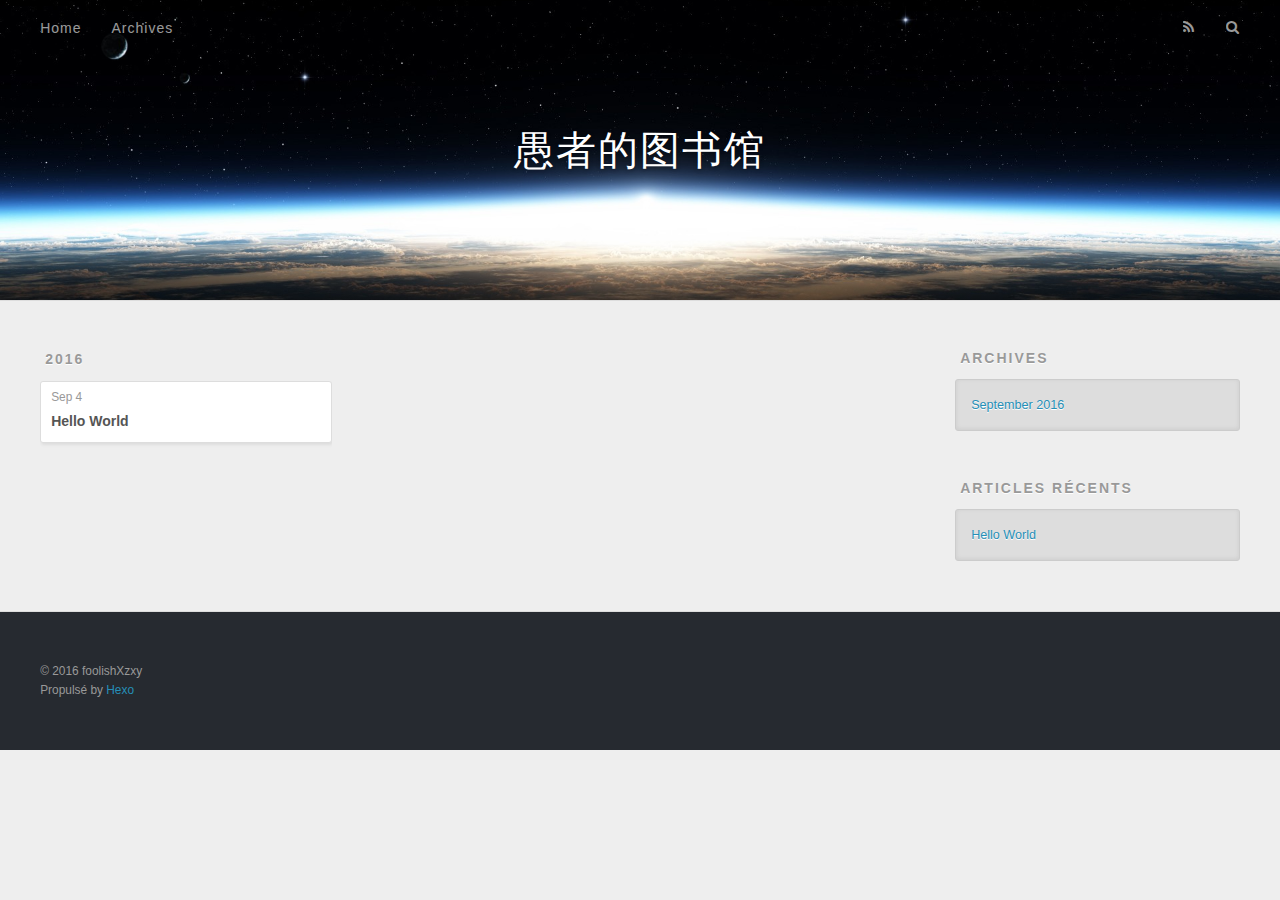
==== archives/index.html @ aaadcf0c "站点更新:2016-09-04 10/57/06" ====
<!DOCTYPE html>
<html>
<head>
  <meta charset="utf-8">
  
  <title>Archives | 愚者的图书馆</title>
  <meta name="viewport" content="width=device-width, initial-scale=1, maximum-scale=1">
  <meta property="og:type" content="website">
<meta property="og:title" content="愚者的图书馆">
<meta property="og:url" content="http://yoursite.com/archives/index.html">
<meta property="og:site_name" content="愚者的图书馆">
<meta name="twitter:card" content="summary">
<meta name="twitter:title" content="愚者的图书馆">
  
    <link rel="alternate" href="/atom.xml" title="愚者的图书馆" type="application/atom+xml">
  
  
    <link rel="icon" href="/favicon.png">
  
  
    <link href="//fonts.googleapis.com/css?family=Source+Code+Pro" rel="stylesheet" type="text/css">
  
  <link rel="stylesheet" href="/css/style.css">
  

</head>

<body>
  <div id="container">
    <div id="wrap">
      <header id="header">
  <div id="banner"></div>
  <div id="header-outer" class="outer">
    <div id="header-title" class="inner">
      <h1 id="logo-wrap">
        <a href="/" id="logo">愚者的图书馆</a>
      </h1>
      
    </div>
    <div id="header-inner" class="inner">
      <nav id="main-nav">
        <a id="main-nav-toggle" class="nav-icon"></a>
        
          <a class="main-nav-link" href="/">Home</a>
        
          <a class="main-nav-link" href="/archives">Archives</a>
        
      </nav>
      <nav id="sub-nav">
        
          <a id="nav-rss-link" class="nav-icon" href="/atom.xml" title="Flux RSS"></a>
        
        <a id="nav-search-btn" class="nav-icon" title="Rechercher"></a>
      </nav>
      <div id="search-form-wrap">
        <form action="//google.com/search" method="get" accept-charset="UTF-8" class="search-form"><input type="search" name="q" results="0" class="search-form-input" placeholder="Search"><button type="submit" class="search-form-submit">&#xF002;</button><input type="hidden" name="sitesearch" value="http://yoursite.com"></form>
      </div>
    </div>
  </div>
</header>
      <div class="outer">
        <section id="main">
  
  
    
    
      
      
      <section class="archives-wrap">
        <div class="archive-year-wrap">
          <a href="/archives/2016" class="archive-year">2016</a>
        </div>
        <div class="archives">
    
    <article class="archive-article archive-type-post">
  <div class="archive-article-inner">
    <header class="archive-article-header">
      <a href="/2016/09/04/hello-world/" class="archive-article-date">
  <time datetime="2016-09-04T02:25:10.338Z" itemprop="datePublished">Sep 4</time>
</a>
      
  
    <h1 itemprop="name">
      <a class="archive-article-title" href="/2016/09/04/hello-world/">Hello World</a>
    </h1>
  

    </header>
  </div>
</article>
  
  
    </div></section>
  

</section>
        
          <aside id="sidebar">
  
    

  
    

  
    
  
    
  <div class="widget-wrap">
    <h3 class="widget-title">Archives</h3>
    <div class="widget">
      <ul class="archive-list"><li class="archive-list-item"><a class="archive-list-link" href="/archives/2016/09/">September 2016</a></li></ul>
    </div>
  </div>


  
    
  <div class="widget-wrap">
    <h3 class="widget-title">Articles récents</h3>
    <div class="widget">
      <ul>
        
          <li>
            <a href="/2016/09/04/hello-world/">Hello World</a>
          </li>
        
      </ul>
    </div>
  </div>

  
</aside>
        
      </div>
      <footer id="footer">
  
  <div class="outer">
    <div id="footer-info" class="inner">
      &copy; 2016 foolishXzxy<br>
      Propulsé by <a href="http://hexo.io/" target="_blank">Hexo</a>
    </div>
  </div>
</footer>
    </div>
    <nav id="mobile-nav">
  
    <a href="/" class="mobile-nav-link">Home</a>
  
    <a href="/archives" class="mobile-nav-link">Archives</a>
  
</nav>
    

<script src="//ajax.googleapis.com/ajax/libs/jquery/2.0.3/jquery.min.js"></script>


  <link rel="stylesheet" href="/fancybox/jquery.fancybox.css">
  <script src="/fancybox/jquery.fancybox.pack.js"></script>


<script src="/js/script.js"></script>

  </div>
</body>
</html>
---- css/style.css ----
body {
  width: 100%;
}
body:before,
body:after {
  content: "";
  display: table;
}
body:after {
  clear: both;
}
html,
body,
div,
span,
applet,
object,
iframe,
h1,
h2,
h3,
h4,
h5,
h6,
p,
blockquote,
pre,
a,
abbr,
acronym,
address,
big,
cite,
code,
del,
dfn,
em,
img,
ins,
kbd,
q,
s,
samp,
small,
strike,
strong,
sub,
sup,
tt,
var,
dl,
dt,
dd,
ol,
ul,
li,
fieldset,
form,
label,
legend,
table,
caption,
tbody,
tfoot,
thead,
tr,
th,
td {
  margin: 0;
  padding: 0;
  border: 0;
  outline: 0;
  font-weight: inherit;
  font-style: inherit;
  font-family: inherit;
  font-size: 100%;
  vertical-align: baseline;
}
body {
  line-height: 1;
  color: #000;
  background: #fff;
}
ol,
ul {
  list-style: none;
}
table {
  border-collapse: separate;
  border-spacing: 0;
  vertical-align: middle;
}
caption,
th,
td {
  text-align: left;
  font-weight: normal;
  vertical-align: middle;
}
a img {
  border: none;
}
input,
button {
  margin: 0;
  padding: 0;
}
input::-moz-focus-inner,
button::-moz-focus-inner {
  border: 0;
  padding: 0;
}
@font-face {
  font-family: FontAwesome;
  font-style: normal;
  font-weight: normal;
  src: url("fonts/fontawesome-webfont.eot?v=#4.0.3");
  src: url("fonts/fontawesome-webfont.eot?#iefix&v=#4.0.3") format("embedded-opentype"), url("fonts/fontawesome-webfont.woff?v=#4.0.3") format("woff"), url("fonts/fontawesome-webfont.ttf?v=#4.0.3") format("truetype"), url("fonts/fontawesome-webfont.svg#fontawesomeregular?v=#4.0.3") format("svg");
}
html,
body,
#container {
  height: 100%;
}
body {
  background: #eee;
  font: 14px "Helvetica Neue", Helvetica, Arial, sans-serif;
  -webkit-text-size-adjust: 100%;
}
.outer {
  max-width: 1220px;
  margin: 0 auto;
  padding: 0 20px;
}
.outer:before,
.outer:after {
  content: "";
  display: table;
}
.outer:after {
  clear: both;
}
.inner {
  display: inline;
  float: left;
  width: 98.33333333333333%;
  margin: 0 0.833333333333333%;
}
.left,
.alignleft {
  float: left;
}
.right,
.alignright {
  float: right;
}
.clear {
  clear: both;
}
#container {
  position: relative;
}
.mobile-nav-on {
  overflow: hidden;
}
#wrap {
  height: 100%;
  width: 100%;
  position: absolute;
  top: 0;
  left: 0;
  -webkit-transition: 0.2s ease-out;
  -moz-transition: 0.2s ease-out;
  -ms-transition: 0.2s ease-out;
  transition: 0.2s ease-out;
  z-index: 1;
  background: #eee;
}
.mobile-nav-on #wrap {
  left: 280px;
}
@media screen and (min-width: 768px) {
  #main {
    display: inline;
    float: left;
    width: 73.33333333333333%;
    margin: 0 0.833333333333333%;
  }
}
.article-date,
.article-category-link,
.archive-year,
.widget-title {
  text-decoration: none;
  text-transform: uppercase;
  letter-spacing: 2px;
  color: #999;
  margin-bottom: 1em;
  margin-left: 5px;
  line-height: 1em;
  text-shadow: 0 1px #fff;
  font-weight: bold;
}
.article-inner,
.archive-article-inner {
  background: #fff;
  -webkit-box-shadow: 1px 2px 3px #ddd;
  box-shadow: 1px 2px 3px #ddd;
  border: 1px solid #ddd;
  border-radius: 3px;
}
.article-entry h1,
.widget h1 {
  font-size: 2em;
}
.article-entry h2,
.widget h2 {
  font-size: 1.5em;
}
.article-entry h3,
.widget h3 {
  font-size: 1.3em;
}
.article-entry h4,
.widget h4 {
  font-size: 1.2em;
}
.article-entry h5,
.widget h5 {
  font-size: 1em;
}
.article-entry h6,
.widget h6 {
  font-size: 1em;
  color: #999;
}
.article-entry hr,
.widget hr {
  border: 1px dashed #ddd;
}
.article-entry strong,
.widget strong {
  font-weight: bold;
}
.article-entry em,
.widget em,
.article-entry cite,
.widget cite {
  font-style: italic;
}
.article-entry sup,
.widget sup,
.article-entry sub,
.widget sub {
  font-size: 0.75em;
  line-height: 0;
  position: relative;
  vertical-align: baseline;
}
.article-entry sup,
.widget sup {
  top: -0.5em;
}
.article-entry sub,
.widget sub {
  bottom: -0.2em;
}
.article-entry small,
.widget small {
  font-size: 0.85em;
}
.article-entry acronym,
.widget acronym,
.article-entry abbr,
.widget abbr {
  border-bottom: 1px dotted;
}
.article-entry ul,
.widget ul,
.article-entry ol,
.widget ol,
.article-entry dl,
.widget dl {
  margin: 0 20px;
  line-height: 1.6em;
}
.article-entry ul ul,
.widget ul ul,
.article-entry ol ul,
.widget ol ul,
.article-entry ul ol,
.widget ul ol,
.article-entry ol ol,
.widget ol ol {
  margin-top: 0;
  margin-bottom: 0;
}
.article-entry ul,
.widget ul {
  list-style: disc;
}
.article-entry ol,
.widget ol {
  list-style: decimal;
}
.article-entry dt,
.widget dt {
  font-weight: bold;
}
#header {
  height: 300px;
  position: relative;
  border-bottom: 1px solid #ddd;
}
#header:before,
#header:after {
  content: "";
  position: absolute;
  left: 0;
  right: 0;
  height: 40px;
}
#header:before {
  top: 0;
  background: -webkit-linear-gradient(rgba(0,0,0,0.2), transparent);
  background: -moz-linear-gradient(rgba(0,0,0,0.2), transparent);
  background: -ms-linear-gradient(rgba(0,0,0,0.2), transparent);
  background: linear-gradient(rgba(0,0,0,0.2), transparent);
}
#header:after {
  bottom: 0;
  background: -webkit-linear-gradient(transparent, rgba(0,0,0,0.2));
  background: -moz-linear-gradient(transparent, rgba(0,0,0,0.2));
  background: -ms-linear-gradient(transparent, rgba(0,0,0,0.2));
  background: linear-gradient(transparent, rgba(0,0,0,0.2));
}
#header-outer {
  height: 100%;
  position: relative;
}
#header-inner {
  position: relative;
  overflow: hidden;
}
#banner {
  position: absolute;
  top: 0;
  left: 0;
  width: 100%;
  height: 100%;
  background: url("images/banner.jpg") center #000;
  -webkit-background-size: cover;
  -moz-background-size: cover;
  background-size: cover;
  z-index: -1;
}
#header-title {
  text-align: center;
  height: 40px;
  position: absolute;
  top: 50%;
  left: 0;
  margin-top: -20px;
}
#logo,
#subtitle {
  text-decoration: none;
  color: #fff;
  font-weight: 300;
  text-shadow: 0 1px 4px rgba(0,0,0,0.3);
}
#logo {
  font-size: 40px;
  line-height: 40px;
  letter-spacing: 2px;
}
#subtitle {
  font-size: 16px;
  line-height: 16px;
  letter-spacing: 1px;
}
#subtitle-wrap {
  margin-top: 16px;
}
#main-nav {
  float: left;
  margin-left: -15px;
}
.nav-icon,
.main-nav-link {
  float: left;
  color: #fff;
  opacity: 0.6;
  text-decoration: none;
  text-shadow: 0 1px rgba(0,0,0,0.2);
  -webkit-transition: opacity 0.2s;
  -moz-transition: opacity 0.2s;
  -ms-transition: opacity 0.2s;
  transition: opacity 0.2s;
  display: block;
  padding: 20px 15px;
}
.nav-icon:hover,
.main-nav-link:hover {
  opacity: 1;
}
.nav-icon {
  font-family: FontAwesome;
  text-align: center;
  font-size: 14px;
  width: 14px;
  height: 14px;
  padding: 20px 15px;
  position: relative;
  cursor: pointer;
}
.main-nav-link {
  font-weight: 300;
  letter-spacing: 1px;
}
@media screen and (max-width: 479px) {
  .main-nav-link {
    display: none;
  }
}
#main-nav-toggle {
  display: none;
}
#main-nav-toggle:before {
  content: "\f0c9";
}
@media screen and (max-width: 479px) {
  #main-nav-toggle {
    display: block;
  }
}
#sub-nav {
  float: right;
  margin-right: -15px;
}
#nav-rss-link:before {
  content: "\f09e";
}
#nav-search-btn:before {
  content: "\f002";
}
#search-form-wrap {
  position: absolute;
  top: 15px;
  width: 150px;
  height: 30px;
  right: -150px;
  opacity: 0;
  -webkit-transition: 0.2s ease-out;
  -moz-transition: 0.2s ease-out;
  -ms-transition: 0.2s ease-out;
  transition: 0.2s ease-out;
}
#search-form-wrap.on {
  opacity: 1;
  right: 0;
}
@media screen and (max-width: 479px) {
  #search-form-wrap {
    width: 100%;
    right: -100%;
  }
}
.search-form {
  position: absolute;
  top: 0;
  left: 0;
  right: 0;
  background: #fff;
  padding: 5px 15px;
  border-radius: 15px;
  -webkit-box-shadow: 0 0 10px rgba(0,0,0,0.3);
  box-shadow: 0 0 10px rgba(0,0,0,0.3);
}
.search-form-input {
  border: none;
  background: none;
  color: #555;
  width: 100%;
  font: 13px "Helvetica Neue", Helvetica, Arial, sans-serif;
  outline: none;
}
.search-form-input::-webkit-search-results-decoration,
.search-form-input::-webkit-search-cancel-button {
  -webkit-appearance: none;
}
.search-form-submit {
  position: absolute;
  top: 50%;
  right: 10px;
  margin-top: -7px;
  font: 13px FontAwesome;
  border: none;
  background: none;
  color: #bbb;
  cursor: pointer;
}
.search-form-submit:hover,
.search-form-submit:focus {
  color: #777;
}
.article {
  margin: 50px 0;
}
.article-inner {
  overflow: hidden;
}
.article-meta:before,
.article-meta:after {
  content: "";
  display: table;
}
.article-meta:after {
  clear: both;
}
.article-date {
  float: left;
}
.article-category {
  float: left;
  line-height: 1em;
  color: #ccc;
  text-shadow: 0 1px #fff;
  margin-left: 8px;
}
.article-category:before {
  content: "\2022";
}
.article-category-link {
  margin: 0 12px 1em;
}
.article-header {
  padding: 20px 20px 0;
}
.article-title {
  text-decoration: none;
  font-size: 2em;
  font-weight: bold;
  color: #555;
  line-height: 1.1em;
  -webkit-transition: color 0.2s;
  -moz-transition: color 0.2s;
  -ms-transition: color 0.2s;
  transition: color 0.2s;
}
a.article-title:hover {
  color: #258fb8;
}
.article-entry {
  color: #555;
  padding: 0 20px;
}
.article-entry:before,
.article-entry:after {
  content: "";
  display: table;
}
.article-entry:after {
  clear: both;
}
.article-entry p,
.article-entry table {
  line-height: 1.6em;
  margin: 1.6em 0;
}
.article-entry h1,
.article-entry h2,
.article-entry h3,
.article-entry h4,
.article-entry h5,
.article-entry h6 {
  font-weight: bold;
}
.article-entry h1,
.article-entry h2,
.article-entry h3,
.article-entry h4,
.article-entry h5,
.article-entry h6 {
  line-height: 1.1em;
  margin: 1.1em 0;
}
.article-entry a {
  color: #258fb8;
  text-decoration: none;
}
.article-entry a:hover {
  text-decoration: underline;
}
.article-entry ul,
.article-entry ol,
.article-entry dl {
  margin-top: 1.6em;
  margin-bottom: 1.6em;
}
.article-entry img,
.article-entry video {
  max-width: 100%;
  height: auto;
  display: block;
  margin: auto;
}
.article-entry iframe {
  border: none;
}
.article-entry table {
  width: 100%;
  border-collapse: collapse;
  border-spacing: 0;
}
.article-entry th {
  font-weight: bold;
  border-bottom: 3px solid #ddd;
  padding-bottom: 0.5em;
}
.article-entry td {
  border-bottom: 1px solid #ddd;
  padding: 10px 0;
}
.article-entry blockquote {
  font-family: Georgia, "Times New Roman", serif;
  font-size: 1.4em;
  margin: 1.6em 20px;
  text-align: center;
}
.article-entry blockquote footer {
  font-size: 14px;
  margin: 1.6em 0;
  font-family: "Helvetica Neue", Helvetica, Arial, sans-serif;
}
.article-entry blockquote footer cite:before {
  content: "—";
  padding: 0 0.5em;
}
.article-entry .pullquote {
  text-align: left;
  width: 45%;
  margin: 0;
}
.article-entry .pullquote.left {
  margin-left: 0.5em;
  margin-right: 1em;
}
.article-entry .pullquote.right {
  margin-right: 0.5em;
  margin-left: 1em;
}
.article-entry .caption {
  color: #999;
  display: block;
  font-size: 0.9em;
  margin-top: 0.5em;
  position: relative;
  text-align: center;
}
.article-entry .video-container {
  position: relative;
  padding-top: 56.25%;
  height: 0;
  overflow: hidden;
}
.article-entry .video-container iframe,
.article-entry .video-container object,
.article-entry .video-container embed {
  position: absolute;
  top: 0;
  left: 0;
  width: 100%;
  height: 100%;
  margin-top: 0;
}
.article-more-link a {
  display: inline-block;
  line-height: 1em;
  padding: 6px 15px;
  border-radius: 15px;
  background: #eee;
  color: #999;
  text-shadow: 0 1px #fff;
  text-decoration: none;
}
.article-more-link a:hover {
  background: #258fb8;
  color: #fff;
  text-decoration: none;
  text-shadow: 0 1px #1e7293;
}
.article-footer {
  font-size: 0.85em;
  line-height: 1.6em;
  border-top: 1px solid #ddd;
  padding-top: 1.6em;
  margin: 0 20px 20px;
}
.article-footer:before,
.article-footer:after {
  content: "";
  display: table;
}
.article-footer:after {
  clear: both;
}
.article-footer a {
  color: #999;
  text-decoration: none;
}
.article-footer a:hover {
  color: #555;
}
.article-tag-list-item {
  float: left;
  margin-right: 10px;
}
.article-tag-list-link:before {
  content: "#";
}
.article-comment-link {
  float: right;
}
.article-comment-link:before {
  content: "\f075";
  font-family: FontAwesome;
  padding-right: 8px;
}
.article-share-link {
  cursor: pointer;
  float: right;
  margin-left: 20px;
}
.article-share-link:before {
  content: "\f064";
  font-family: FontAwesome;
  padding-right: 6px;
}
#article-nav {
  position: relative;
}
#article-nav:before,
#article-nav:after {
  content: "";
  display: table;
}
#article-nav:after {
  clear: both;
}
@media screen and (min-width: 768px) {
  #article-nav {
    margin: 50px 0;
  }
  #article-nav:before {
    width: 8px;
    height: 8px;
    position: absolute;
    top: 50%;
    left: 50%;
    margin-top: -4px;
    margin-left: -4px;
    content: "";
    border-radius: 50%;
    background: #ddd;
    -webkit-box-shadow: 0 1px 2px #fff;
    box-shadow: 0 1px 2px #fff;
  }
}
.article-nav-link-wrap {
  text-decoration: none;
  text-shadow: 0 1px #fff;
  color: #999;
  -webkit-box-sizing: border-box;
  -moz-box-sizing: border-box;
  box-sizing: border-box;
  margin-top: 50px;
  text-align: center;
  display: block;
}
.article-nav-link-wrap:hover {
  color: #555;
}
@media screen and (min-width: 768px) {
  .article-nav-link-wrap {
    width: 50%;
    margin-top: 0;
  }
}
@media screen and (min-width: 768px) {
  #article-nav-newer {
    float: left;
    text-align: right;
    padding-right: 20px;
  }
}
@media screen and (min-width: 768px) {
  #article-nav-older {
    float: right;
    text-align: left;
    padding-left: 20px;
  }
}
.article-nav-caption {
  text-transform: uppercase;
  letter-spacing: 2px;
  color: #ddd;
  line-height: 1em;
  font-weight: bold;
}
#article-nav-newer .article-nav-caption {
  margin-right: -2px;
}
.article-nav-title {
  font-size: 0.85em;
  line-height: 1.6em;
  margin-top: 0.5em;
}
.article-share-box {
  position: absolute;
  display: none;
  background: #fff;
  -webkit-box-shadow: 1px 2px 10px rgba(0,0,0,0.2);
  box-shadow: 1px 2px 10px rgba(0,0,0,0.2);
  border-radius: 3px;
  margin-left: -145px;
  overflow: hidden;
  z-index: 1;
}
.article-share-box.on {
  display: block;
}
.article-share-input {
  width: 100%;
  background: none;
  -webkit-box-sizing: border-box;
  -moz-box-sizing: border-box;
  box-sizing: border-box;
  font: 14px "Helvetica Neue", Helvetica, Arial, sans-serif;
  padding: 0 15px;
  color: #555;
  outline: none;
  border: 1px solid #ddd;
  border-radius: 3px 3px 0 0;
  height: 36px;
  line-height: 36px;
}
.article-share-links {
  background: #eee;
}
.article-share-links:before,
.article-share-links:after {
  content: "";
  display: table;
}
.article-share-links:after {
  clear: both;
}
.article-share-twitter,
.article-share-facebook,
.article-share-pinterest,
.article-share-google {
  width: 50px;
  height: 36px;
  display: block;
  float: left;
  position: relative;
  color: #999;
  text-shadow: 0 1px #fff;
}
.article-share-twitter:before,
.article-share-facebook:before,
.article-share-pinterest:before,
.article-share-google:before {
  font-size: 20px;
  font-family: FontAwesome;
  width: 20px;
  height: 20px;
  position: absolute;
  top: 50%;
  left: 50%;
  margin-top: -10px;
  margin-left: -10px;
  text-align: center;
}
.article-share-twitter:hover,
.article-share-facebook:hover,
.article-share-pinterest:hover,
.article-share-google:hover {
  color: #fff;
}
.article-share-twitter:before {
  content: "\f099";
}
.article-share-twitter:hover {
  background: #00aced;
  text-shadow: 0 1px #008abe;
}
.article-share-facebook:before {
  content: "\f09a";
}
.article-share-facebook:hover {
  background: #3b5998;
  text-shadow: 0 1px #2f477a;
}
.article-share-pinterest:before {
  content: "\f0d2";
}
.article-share-pinterest:hover {
  background: #cb2027;
  text-shadow: 0 1px #a21a1f;
}
.article-share-google:before {
  content: "\f0d5";
}
.article-share-google:hover {
  background: #dd4b39;
  text-shadow: 0 1px #be3221;
}
.article-gallery {
  background: #000;
  position: relative;
}
.article-gallery-photos {
  position: relative;
  overflow: hidden;
}
.article-gallery-img {
  display: none;
  max-width: 100%;
}
.article-gallery-img:first-child {
  display: block;
}
.article-gallery-img.loaded {
  position: absolute;
  display: block;
}
.article-gallery-img img {
  display: block;
  max-width: 100%;
  margin: 0 auto;
}
#comments {
  background: #fff;
  -webkit-box-shadow: 1px 2px 3px #ddd;
  box-shadow: 1px 2px 3px #ddd;
  padding: 20px;
  border: 1px solid #ddd;
  border-radius: 3px;
  margin: 50px 0;
}
#comments a {
  color: #258fb8;
}
.archives-wrap {
  margin: 50px 0;
}
.archives:before,
.archives:after {
  content: "";
  display: table;
}
.archives:after {
  clear: both;
}
.archive-year-wrap {
  margin-bottom: 1em;
}
.archives {
  -webkit-column-gap: 10px;
  -moz-column-gap: 10px;
  column-gap: 10px;
}
@media screen and (min-width: 480px) and (max-width: 767px) {
  .archives {
    -webkit-column-count: 2;
    -moz-column-count: 2;
    column-count: 2;
  }
}
@media screen and (min-width: 768px) {
  .archives {
    -webkit-column-count: 3;
    -moz-column-count: 3;
    column-count: 3;
  }
}
.archive-article {
  -webkit-column-break-inside: avoid;
  page-break-inside: avoid;
  overflow: hidden;
  break-inside: avoid-column;
}
.archive-article-inner {
  padding: 10px;
  margin-bottom: 15px;
}
.archive-article-title {
  text-decoration: none;
  font-weight: bold;
  color: #555;
  -webkit-transition: color 0.2s;
  -moz-transition: color 0.2s;
  -ms-transition: color 0.2s;
  transition: color 0.2s;
  line-height: 1.6em;
}
.archive-article-title:hover {
  color: #258fb8;
}
.archive-article-footer {
  margin-top: 1em;
}
.archive-article-date {
  color: #999;
  text-decoration: none;
  font-size: 0.85em;
  line-height: 1em;
  margin-bottom: 0.5em;
  display: block;
}
#page-nav {
  margin: 50px auto;
  background: #fff;
  -webkit-box-shadow: 1px 2px 3px #ddd;
  box-shadow: 1px 2px 3px #ddd;
  border: 1px solid #ddd;
  border-radius: 3px;
  text-align: center;
  color: #999;
  overflow: hidden;
}
#page-nav:before,
#page-nav:after {
  content: "";
  display: table;
}
#page-nav:after {
  clear: both;
}
#page-nav a,
#page-nav span {
  padding: 10px 20px;
  line-height: 1;
  height: 2ex;
}
#page-nav a {
  color: #999;
  text-decoration: none;
}
#page-nav a:hover {
  background: #999;
  color: #fff;
}
#page-nav .prev {
  float: left;
}
#page-nav .next {
  float: right;
}
#page-nav .page-number {
  display: inline-block;
}
@media screen and (max-width: 479px) {
  #page-nav .page-number {
    display: none;
  }
}
#page-nav .current {
  color: #555;
  font-weight: bold;
}
#page-nav .space {
  color: #ddd;
}
#footer {
  background: #262a30;
  padding: 50px 0;
  border-top: 1px solid #ddd;
  color: #999;
}
#footer a {
  color: #258fb8;
  text-decoration: none;
}
#footer a:hover {
  text-decoration: underline;
}
#footer-info {
  line-height: 1.6em;
  font-size: 0.85em;
}
.article-entry pre,
.article-entry .highlight {
  background: #2d2d2d;
  margin: 0 -20px;
  padding: 15px 20px;
  border-style: solid;
  border-color: #ddd;
  border-width: 1px 0;
  overflow: auto;
  color: #ccc;
  line-height: 22.400000000000002px;
}
.article-entry .highlight .gutter pre,
.article-entry .gist .gist-file .gist-data .line-numbers {
  color: #666;
  font-size: 0.85em;
}
.article-entry pre,
.article-entry code {
  font-family: "Source Code Pro", Consolas, Monaco, Menlo, Consolas, monospace;
}
.article-entry code {
  background: #eee;
  text-shadow: 0 1px #fff;
  padding: 0 0.3em;
}
.article-entry pre code {
  background: none;
  text-shadow: none;
  padding: 0;
}
.article-entry .highlight pre {
  border: none;
  margin: 0;
  padding: 0;
}
.article-entry .highlight table {
  margin: 0;
  width: auto;
}
.article-entry .highlight td {
  border: none;
  padding: 0;
}
.article-entry .highlight figcaption {
  font-size: 0.85em;
  color: #999;
  line-height: 1em;
  margin-bottom: 1em;
}
.article-entry .highlight figcaption:before,
.article-entry .highlight figcaption:after {
  content: "";
  display: table;
}
.article-entry .highlight figcaption:after {
  clear: both;
}
.article-entry .highlight figcaption a {
  float: right;
}
.article-entry .highlight .gutter pre {
  text-align: right;
  padding-right: 20px;
}
.article-entry .highlight .line {
  height: 22.400000000000002px;
}
.article-entry .highlight .line.marked {
  background: #515151;
}
.article-entry .gist {
  margin: 0 -20px;
  border-style: solid;
  border-color: #ddd;
  border-width: 1px 0;
  background: #2d2d2d;
  padding: 15px 20px 15px 0;
}
.article-entry .gist .gist-file {
  border: none;
  font-family: "Source Code Pro", Consolas, Monaco, Menlo, Consolas, monospace;
  margin: 0;
}
.article-entry .gist .gist-file .gist-data {
  background: none;
  border: none;
}
.article-entry .gist .gist-file .gist-data .line-numbers {
  background: none;
  border: none;
  padding: 0 20px 0 0;
}
.article-entry .gist .gist-file .gist-data .line-data {
  padding: 0 !important;
}
.article-entry .gist .gist-file .highlight {
  margin: 0;
  padding: 0;
  border: none;
}
.article-entry .gist .gist-file .gist-meta {
  background: #2d2d2d;
  color: #999;
  font: 0.85em "Helvetica Neue", Helvetica, Arial, sans-serif;
  text-shadow: 0 0;
  padding: 0;
  margin-top: 1em;
  margin-left: 20px;
}
.article-entry .gist .gist-file .gist-meta a {
  color: #258fb8;
  font-weight: normal;
}
.article-entry .gist .gist-file .gist-meta a:hover {
  text-decoration: underline;
}
pre .comment,
pre .title {
  color: #999;
}
pre .variable,
pre .attribute,
pre .tag,
pre .regexp,
pre .ruby .constant,
pre .xml .tag .title,
pre .xml .pi,
pre .xml .doctype,
pre .html .doctype,
pre .css .id,
pre .css .class,
pre .css .pseudo {
  color: #f2777a;
}
pre .number,
pre .preprocessor,
pre .built_in,
pre .literal,
pre .params,
pre .constant {
  color: #f99157;
}
pre .class,
pre .ruby .class .title,
pre .css .rules .attribute {
  color: #9c9;
}
pre .string,
pre .value,
pre .inheritance,
pre .header,
pre .ruby .symbol,
pre .xml .cdata {
  color: #9c9;
}
pre .css .hexcolor {
  color: #6cc;
}
pre .function,
pre .python .decorator,
pre .python .title,
pre .ruby .function .title,
pre .ruby .title .keyword,
pre .perl .sub,
pre .javascript .title,
pre .coffeescript .title {
  color: #69c;
}
pre .keyword,
pre .javascript .function {
  color: #c9c;
}
@media screen and (max-width: 479px) {
  #mobile-nav {
    position: absolute;
    top: 0;
    left: 0;
    width: 280px;
    height: 100%;
    background: #191919;
    border-right: 1px solid #fff;
  }
}
@media screen and (max-width: 479px) {
  .mobile-nav-link {
    display: block;
    color: #999;
    text-decoration: none;
    padding: 15px 20px;
    font-weight: bold;
  }
  .mobile-nav-link:hover {
    color: #fff;
  }
}
@media screen and (min-width: 768px) {
  #sidebar {
    display: inline;
    float: left;
    width: 23.333333333333332%;
    margin: 0 0.833333333333333%;
  }
}
.widget-wrap {
  margin: 50px 0;
}
.widget {
  color: #777;
  text-shadow: 0 1px #fff;
  background: #ddd;
  -webkit-box-shadow: 0 -1px 4px #ccc inset;
  box-shadow: 0 -1px 4px #ccc inset;
  border: 1px solid #ccc;
  padding: 15px;
  border-radius: 3px;
}
.widget a {
  color: #258fb8;
  text-decoration: none;
}
.widget a:hover {
  text-decoration: underline;
}
.widget ul ul,
.widget ol ul,
.widget dl ul,
.widget ul ol,
.widget ol ol,
.widget dl ol,
.widget ul dl,
.widget ol dl,
.widget dl dl {
  margin-left: 15px;
  list-style: disc;
}
.widget {
  line-height: 1.6em;
  word-wrap: break-word;
  font-size: 0.9em;
}
.widget ul,
.widget ol {
  list-style: none;
  margin: 0;
}
.widget ul ul,
.widget ol ul,
.widget ul ol,
.widget ol ol {
  margin: 0 20px;
}
.widget ul ul,
.widget ol ul {
  list-style: disc;
}
.widget ul ol,
.widget ol ol {
  list-style: decimal;
}
.category-list-count,
.tag-list-count,
.archive-list-count {
  padding-left: 5px;
  color: #999;
  font-size: 0.85em;
}
.category-list-count:before,
.tag-list-count:before,
.archive-list-count:before {
  content: "(";
}
.category-list-count:after,
.tag-list-count:after,
.archive-list-count:after {
  content: ")";
}
.tagcloud a {
  margin-right: 5px;
  display: inline-block;
}
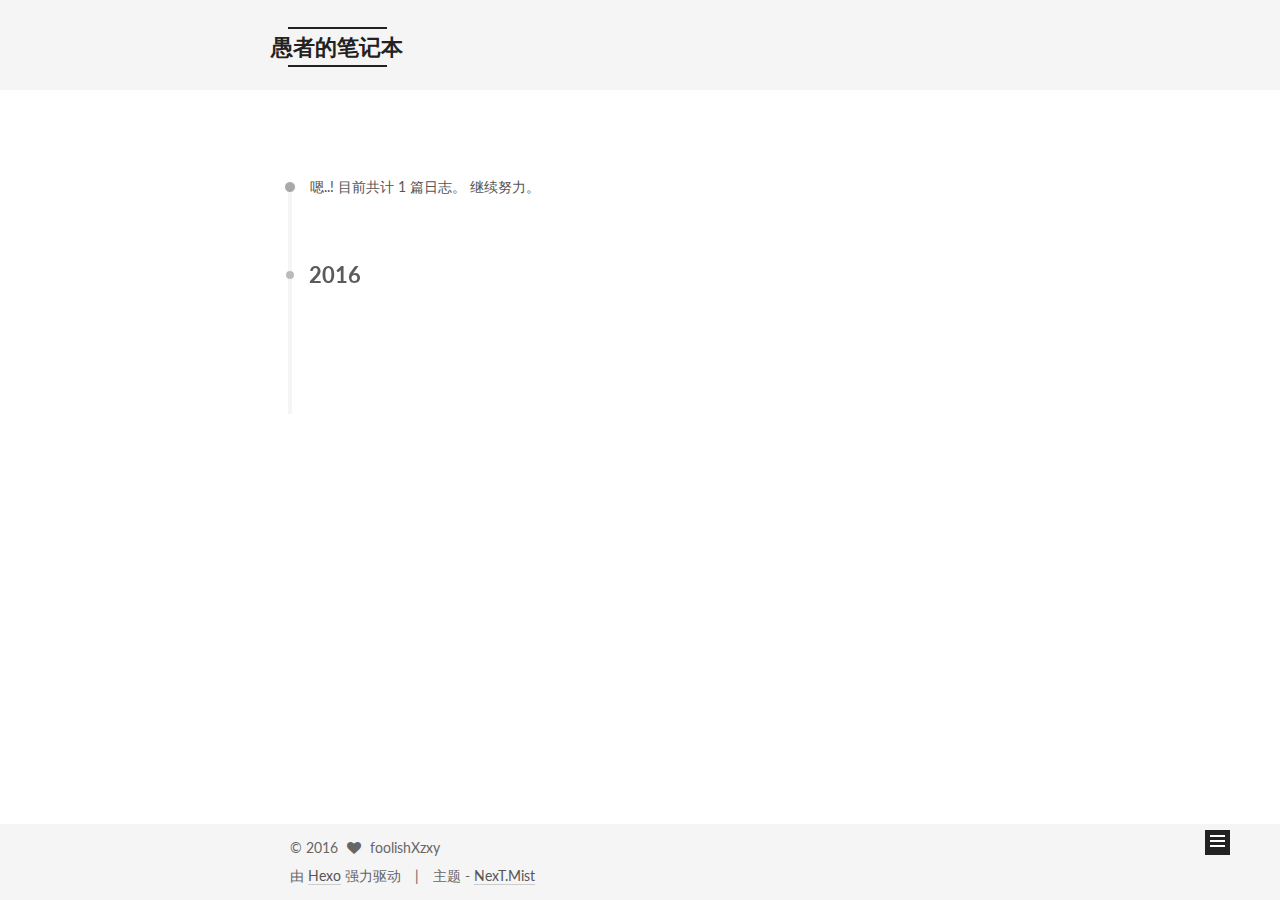
==== commit 83f31fb8: "站点更新:2016-09-04 21/03/13" ====
--- a/archives/index.html
+++ b/archives/index.html
@@ -1,166 +1,528 @@
-<!DOCTYPE html>
-<html>
+<!doctype html>
+
+
+
+  
+
+
+<html class="theme-next mist use-motion">
 <head>
-  <meta charset="utf-8">
-  
-  <title>Archives | 愚者的图书馆</title>
-  <meta name="viewport" content="width=device-width, initial-scale=1, maximum-scale=1">
-  <meta property="og:type" content="website">
-<meta property="og:title" content="愚者的图书馆">
+  <meta charset="UTF-8"/>
+<meta http-equiv="X-UA-Compatible" content="IE=edge,chrome=1" />
+<meta name="viewport" content="width=device-width, initial-scale=1, maximum-scale=1"/>
+
+
+
+<meta http-equiv="Cache-Control" content="no-transform" />
+<meta http-equiv="Cache-Control" content="no-siteapp" />
+
+
+
+
+
+
+
+
+
+
+
+
+  
+  
+  <link href="/vendors/fancybox/source/jquery.fancybox.css?v=2.1.5" rel="stylesheet" type="text/css" />
+
+
+
+
+  
+  
+  
+  
+
+  
+    
+    
+  
+
+  
+
+  
+
+  
+
+  
+
+  
+    
+    
+    <link href="//fonts.googleapis.com/css?family=Lato:300,300italic,400,400italic,700,700italic&subset=latin,latin-ext" rel="stylesheet" type="text/css">
+  
+
+
+
+
+
+
+<link href="/vendors/font-awesome/css/font-awesome.min.css?v=4.4.0" rel="stylesheet" type="text/css" />
+
+<link href="/css/main.css?v=5.0.1" rel="stylesheet" type="text/css" />
+
+
+  <meta name="keywords" content="Hexo, NexT" />
+
+
+
+
+
+  <link rel="alternate" href="/atom.xml" title="愚者的笔记本" type="application/atom+xml" />
+
+
+
+
+  <link rel="shortcut icon" type="image/x-icon" href="/favicon.ico?v=5.0.1" />
+
+
+
+
+
+
+<meta name="description" content="Stay hungry. Stay foolish.">
+<meta property="og:type" content="website">
+<meta property="og:title" content="愚者的笔记本">
 <meta property="og:url" content="http://yoursite.com/archives/index.html">
-<meta property="og:site_name" content="愚者的图书馆">
+<meta property="og:site_name" content="愚者的笔记本">
+<meta property="og:description" content="Stay hungry. Stay foolish.">
 <meta name="twitter:card" content="summary">
-<meta name="twitter:title" content="愚者的图书馆">
-  
-    <link rel="alternate" href="/atom.xml" title="愚者的图书馆" type="application/atom+xml">
-  
-  
-    <link rel="icon" href="/favicon.png">
-  
-  
-    <link href="//fonts.googleapis.com/css?family=Source+Code+Pro" rel="stylesheet" type="text/css">
-  
-  <link rel="stylesheet" href="/css/style.css">
-  
-
+<meta name="twitter:title" content="愚者的笔记本">
+<meta name="twitter:description" content="Stay hungry. Stay foolish.">
+
+
+
+<script type="text/javascript" id="hexo.configuration">
+  var NexT = window.NexT || {};
+  var CONFIG = {
+    scheme: 'Mist',
+    sidebar: {"position":"left","display":"post"},
+    fancybox: true,
+    motion: true,
+    duoshuo: {
+      userId: 0,
+      author: '博主'
+    }
+  };
+</script>
+
+
+
+
+  <link rel="canonical" href="http://yoursite.com/archives/"/>
+
+  <title> 归档 | 愚者的笔记本 </title>
 </head>
 
-<body>
-  <div id="container">
-    <div id="wrap">
-      <header id="header">
-  <div id="banner"></div>
-  <div id="header-outer" class="outer">
-    <div id="header-title" class="inner">
-      <h1 id="logo-wrap">
-        <a href="/" id="logo">愚者的图书馆</a>
+<body itemscope itemtype="http://schema.org/WebPage" lang="zh-Hans">
+
+  
+
+
+
+
+
+
+
+
+
+
+  
+  
+    
+  
+
+  <div class="container one-collumn sidebar-position-left  page-archive  ">
+    <div class="headband"></div>
+
+    <header id="header" class="header" itemscope itemtype="http://schema.org/WPHeader">
+      <div class="header-inner"><div class="site-meta ">
+  
+
+  <div class="custom-logo-site-title">
+    <a href="/"  class="brand" rel="start">
+      <span class="logo-line-before"><i></i></span>
+      <span class="site-title">愚者的笔记本</span>
+      <span class="logo-line-after"><i></i></span>
+    </a>
+  </div>
+  <p class="site-subtitle">foolishXzxy的博客</p>
+</div>
+
+<div class="site-nav-toggle">
+  <button>
+    <span class="btn-bar"></span>
+    <span class="btn-bar"></span>
+    <span class="btn-bar"></span>
+  </button>
+</div>
+
+<nav class="site-nav">
+  
+
+  
+    <ul id="menu" class="menu">
+      
+        
+        <li class="menu-item menu-item-home">
+          <a href="/" rel="section">
+            
+              <i class="menu-item-icon fa fa-fw fa-home"></i> <br />
+            
+            首页
+          </a>
+        </li>
+      
+        
+        <li class="menu-item menu-item-categories">
+          <a href="/categories" rel="section">
+            
+              <i class="menu-item-icon fa fa-fw fa-th"></i> <br />
+            
+            分类
+          </a>
+        </li>
+      
+        
+        <li class="menu-item menu-item-about">
+          <a href="/about" rel="section">
+            
+              <i class="menu-item-icon fa fa-fw fa-user"></i> <br />
+            
+            关于
+          </a>
+        </li>
+      
+        
+        <li class="menu-item menu-item-archives">
+          <a href="/archives" rel="section">
+            
+              <i class="menu-item-icon fa fa-fw fa-archive"></i> <br />
+            
+            归档
+          </a>
+        </li>
+      
+        
+        <li class="menu-item menu-item-tags">
+          <a href="/tags" rel="section">
+            
+              <i class="menu-item-icon fa fa-fw fa-tags"></i> <br />
+            
+            标签
+          </a>
+        </li>
+      
+        
+        <li class="menu-item menu-item-commonweal">
+          <a href="/404.html" rel="section">
+            
+              <i class="menu-item-icon fa fa-fw fa-heartbeat"></i> <br />
+            
+            公益404
+          </a>
+        </li>
+      
+
+      
+    </ul>
+  
+
+  
+</nav>
+
+ </div>
+    </header>
+
+    <main id="main" class="main">
+      <div class="main-inner">
+        <div class="content-wrap">
+          <div id="content" class="content">
+            
+
+  <section id="posts" class="posts-collapse">
+    <span class="archive-move-on"></span>
+
+    <span class="archive-page-counter">
+      
+      
+      
+        
+      
+      嗯..! 目前共计 1 篇日志。 继续努力。
+    </span>
+
+    
+
+      
+      
+      
+
+      
+        
+        <div class="collection-title">
+          <h2 class="archive-year motion-element" id="archive-year-2016">2016</h2>
+        </div>
+      
+      
+
+      
+
+  <article class="post post-type-normal" itemscope itemtype="http://schema.org/Article">
+    <header class="post-header">
+
+      <h1 class="post-title">
+        
+            <a class="post-title-link" href="/2016/09/05/first/" itemprop="url">
+              
+                <span itemprop="name">first</span>
+              
+            </a>
+        
       </h1>
-      
-    </div>
-    <div id="header-inner" class="inner">
-      <nav id="main-nav">
-        <a id="main-nav-toggle" class="nav-icon"></a>
-        
-          <a class="main-nav-link" href="/">Home</a>
-        
-          <a class="main-nav-link" href="/archives">Archives</a>
-        
-      </nav>
-      <nav id="sub-nav">
-        
-          <a id="nav-rss-link" class="nav-icon" href="/atom.xml" title="Flux RSS"></a>
-        
-        <a id="nav-search-btn" class="nav-icon" title="Rechercher"></a>
-      </nav>
-      <div id="search-form-wrap">
-        <form action="//google.com/search" method="get" accept-charset="UTF-8" class="search-form"><input type="search" name="q" results="0" class="search-form-input" placeholder="Search"><button type="submit" class="search-form-submit">&#xF002;</button><input type="hidden" name="sitesearch" value="http://yoursite.com"></form>
+
+      <div class="post-meta">
+        <time class="post-time" itemprop="dateCreated"
+              datetime="2016-09-04T16:56:39Z"
+              content="2016-09-04" >
+          09-04
+        </time>
       </div>
+
+    </header>
+  </article>
+
+
+
+    
+
+  </section>
+
+  
+
+
+
+          </div>
+          
+
+
+          
+
+        </div>
+        
+          
+  
+  <div class="sidebar-toggle">
+    <div class="sidebar-toggle-line-wrap">
+      <span class="sidebar-toggle-line sidebar-toggle-line-first"></span>
+      <span class="sidebar-toggle-line sidebar-toggle-line-middle"></span>
+      <span class="sidebar-toggle-line sidebar-toggle-line-last"></span>
     </div>
   </div>
-</header>
-      <div class="outer">
-        <section id="main">
-  
-  
-    
-    
-      
-      
-      <section class="archives-wrap">
-        <div class="archive-year-wrap">
-          <a href="/archives/2016" class="archive-year">2016</a>
+
+  <aside id="sidebar" class="sidebar">
+    <div class="sidebar-inner">
+
+      
+
+      
+
+      <section class="site-overview sidebar-panel  sidebar-panel-active ">
+        <div class="site-author motion-element" itemprop="author" itemscope itemtype="http://schema.org/Person">
+          <img class="site-author-image" itemprop="image"
+               src="/uploads/avatar.jpg"
+               alt="foolishXzxy" />
+          <p class="site-author-name" itemprop="name">foolishXzxy</p>
+          <p class="site-description motion-element" itemprop="description">Stay hungry. Stay foolish.</p>
         </div>
-        <div class="archives">
-    
-    <article class="archive-article archive-type-post">
-  <div class="archive-article-inner">
-    <header class="archive-article-header">
-      <a href="/2016/09/04/hello-world/" class="archive-article-date">
-  <time datetime="2016-09-04T02:25:10.338Z" itemprop="datePublished">Sep 4</time>
-</a>
-      
-  
-    <h1 itemprop="name">
-      <a class="archive-article-title" href="/2016/09/04/hello-world/">Hello World</a>
-    </h1>
-  
-
-    </header>
-  </div>
-</article>
-  
-  
-    </div></section>
-  
-
-</section>
-        
-          <aside id="sidebar">
-  
-    
-
-  
-    
-
-  
-    
-  
-    
-  <div class="widget-wrap">
-    <h3 class="widget-title">Archives</h3>
-    <div class="widget">
-      <ul class="archive-list"><li class="archive-list-item"><a class="archive-list-link" href="/archives/2016/09/">September 2016</a></li></ul>
+        <nav class="site-state motion-element">
+          <div class="site-state-item site-state-posts">
+            <a href="/archives">
+              <span class="site-state-item-count">1</span>
+              <span class="site-state-item-name">日志</span>
+            </a>
+          </div>
+
+          
+
+          
+
+        </nav>
+
+        
+          <div class="feed-link motion-element">
+            <a href="/atom.xml" rel="alternate">
+              <i class="fa fa-rss"></i>
+              RSS
+            </a>
+          </div>
+        
+
+        <div class="links-of-author motion-element">
+          
+            
+              <span class="links-of-author-item">
+                <a href="https://github.com/foolishXzxy" target="_blank" title="GitHub">
+                  
+                    <i class="fa fa-fw fa-github"></i>
+                  
+                  GitHub
+                </a>
+              </span>
+            
+              <span class="links-of-author-item">
+                <a href="https://www.zhihu.com/people/liu-meng-41-98" target="_blank" title="知乎">
+                  
+                    <i class="fa fa-fw fa-globe"></i>
+                  
+                  知乎
+                </a>
+              </span>
+            
+          
+        </div>
+
+        
+        
+
+        
+        
+
+      </section>
+
+      
+
+    </div>
+  </aside>
+
+
+        
+      </div>
+    </main>
+
+    <footer id="footer" class="footer">
+      <div class="footer-inner">
+        <div class="copyright" >
+  
+  &copy; 
+  <span itemprop="copyrightYear">2016</span>
+  <span class="with-love">
+    <i class="fa fa-heart"></i>
+  </span>
+  <span class="author" itemprop="copyrightHolder">foolishXzxy</span>
+</div>
+
+<div class="powered-by">
+  由 <a class="theme-link" href="https://hexo.io">Hexo</a> 强力驱动
+</div>
+
+<div class="theme-info">
+  主题 -
+  <a class="theme-link" href="https://github.com/iissnan/hexo-theme-next">
+    NexT.Mist
+  </a>
+</div>
+
+        
+
+        
+      </div>
+    </footer>
+
+    <div class="back-to-top">
+      <i class="fa fa-arrow-up"></i>
     </div>
   </div>
 
-
-  
-    
-  <div class="widget-wrap">
-    <h3 class="widget-title">Articles récents</h3>
-    <div class="widget">
-      <ul>
-        
-          <li>
-            <a href="/2016/09/04/hello-world/">Hello World</a>
-          </li>
-        
-      </ul>
-    </div>
-  </div>
-
-  
-</aside>
-        
-      </div>
-      <footer id="footer">
-  
-  <div class="outer">
-    <div id="footer-info" class="inner">
-      &copy; 2016 foolishXzxy<br>
-      Propulsé by <a href="http://hexo.io/" target="_blank">Hexo</a>
-    </div>
-  </div>
-</footer>
-    </div>
-    <nav id="mobile-nav">
-  
-    <a href="/" class="mobile-nav-link">Home</a>
-  
-    <a href="/archives" class="mobile-nav-link">Archives</a>
-  
-</nav>
-    
-
-<script src="//ajax.googleapis.com/ajax/libs/jquery/2.0.3/jquery.min.js"></script>
-
-
-  <link rel="stylesheet" href="/fancybox/jquery.fancybox.css">
-  <script src="/fancybox/jquery.fancybox.pack.js"></script>
-
-
-<script src="/js/script.js"></script>
-
-  </div>
+  
+
+<script type="text/javascript">
+  if (Object.prototype.toString.call(window.Promise) !== '[object Function]') {
+    window.Promise = null;
+  }
+</script>
+
+
+
+
+
+
+
+
+
+  
+
+
+
+  
+  <script type="text/javascript" src="/vendors/jquery/index.js?v=2.1.3"></script>
+
+  
+  <script type="text/javascript" src="/vendors/fastclick/lib/fastclick.min.js?v=1.0.6"></script>
+
+  
+  <script type="text/javascript" src="/vendors/jquery_lazyload/jquery.lazyload.js?v=1.9.7"></script>
+
+  
+  <script type="text/javascript" src="/vendors/velocity/velocity.min.js?v=1.2.1"></script>
+
+  
+  <script type="text/javascript" src="/vendors/velocity/velocity.ui.min.js?v=1.2.1"></script>
+
+  
+  <script type="text/javascript" src="/vendors/fancybox/source/jquery.fancybox.pack.js?v=2.1.5"></script>
+
+
+  
+
+
+  <script type="text/javascript" src="/js/src/utils.js?v=5.0.1"></script>
+
+  <script type="text/javascript" src="/js/src/motion.js?v=5.0.1"></script>
+
+
+
+  
+  
+
+  
+  
+    <script type="text/javascript" id="motion.page.archive">
+      $('.archive-year').velocity('transition.slideLeftIn');
+    </script>
+  
+
+
+  
+
+
+  <script type="text/javascript" src="/js/src/bootstrap.js?v=5.0.1"></script>
+
+
+
+  
+
+
+
+  
+
+
+
+
+  
+  
+
+  
+
+  
+
+  
+
 </body>
-</html>+</html>
--- a/css/main.css
+++ b/css/main.css
@@ -0,0 +1,2427 @@
+/* normalize.css v3.0.2 | MIT License | git.io/normalize */
+html {
+  font-family: sans-serif; /* 1 */
+  -ms-text-size-adjust: 100%; /* 2 */
+  -webkit-text-size-adjust: 100%; /* 2 */
+}
+body {
+  margin: 0;
+}
+article,
+aside,
+details,
+figcaption,
+figure,
+footer,
+header,
+hgroup,
+main,
+menu,
+nav,
+section,
+summary {
+  display: block;
+}
+audio,
+canvas,
+progress,
+video {
+  display: inline-block; /* 1 */
+  vertical-align: baseline; /* 2 */
+}
+audio:not([controls]) {
+  display: none;
+  height: 0;
+}
+[hidden],
+template {
+  display: none;
+}
+a {
+  background-color: transparent;
+}
+a:active,
+a:hover {
+  outline: 0;
+}
+abbr[title] {
+  border-bottom: 1px dotted;
+}
+b,
+strong {
+  font-weight: bold;
+}
+dfn {
+  font-style: italic;
+}
+h1 {
+  font-size: 2em;
+  margin: 0.67em 0;
+}
+mark {
+  background: #ff0;
+  color: #000;
+}
+small {
+  font-size: 80%;
+}
+sub,
+sup {
+  font-size: 75%;
+  line-height: 0;
+  position: relative;
+  vertical-align: baseline;
+}
+sup {
+  top: -0.5em;
+}
+sub {
+  bottom: -0.25em;
+}
+img {
+  border: 0;
+}
+svg:not(:root) {
+  overflow: hidden;
+}
+figure {
+  margin: 1em 40px;
+}
+hr {
+  -moz-box-sizing: content-box;
+  box-sizing: content-box;
+  height: 0;
+}
+pre {
+  overflow: auto;
+}
+code,
+kbd,
+pre,
+samp {
+  font-family: monospace, monospace;
+  font-size: 1em;
+}
+button,
+input,
+optgroup,
+select,
+textarea {
+  color: inherit; /* 1 */
+  font: inherit; /* 2 */
+  margin: 0; /* 3 */
+}
+button {
+  overflow: visible;
+}
+button,
+select {
+  text-transform: none;
+}
+button,
+html input[type="button"],
+input[type="reset"],
+input[type="submit"] {
+  -webkit-appearance: button; /* 2 */
+  cursor: pointer; /* 3 */
+}
+button[disabled],
+html input[disabled] {
+  cursor: default;
+}
+button::-moz-focus-inner,
+input::-moz-focus-inner {
+  border: 0;
+  padding: 0;
+}
+input {
+  line-height: normal;
+}
+input[type="checkbox"],
+input[type="radio"] {
+  box-sizing: border-box; /* 1 */
+  padding: 0; /* 2 */
+}
+input[type="number"]::-webkit-inner-spin-button,
+input[type="number"]::-webkit-outer-spin-button {
+  height: auto;
+}
+input[type="search"] {
+  -webkit-appearance: textfield; /* 1 */
+  -moz-box-sizing: content-box;
+  -webkit-box-sizing: content-box; /* 2 */
+  box-sizing: content-box;
+}
+input[type="search"]::-webkit-search-cancel-button,
+input[type="search"]::-webkit-search-decoration {
+  -webkit-appearance: none;
+}
+fieldset {
+  border: 1px solid #c0c0c0;
+  margin: 0 2px;
+  padding: 0.35em 0.625em 0.75em;
+}
+legend {
+  border: 0; /* 1 */
+  padding: 0; /* 2 */
+}
+textarea {
+  overflow: auto;
+}
+optgroup {
+  font-weight: bold;
+}
+table {
+  border-collapse: collapse;
+  border-spacing: 0;
+}
+td,
+th {
+  padding: 0;
+}
+::selection {
+  background: #262a30;
+  color: #fff;
+}
+body {
+  position: relative;
+  font-family: 'Lato', "PingFang SC", "Microsoft YaHei", sans-serif;
+  font-size: 14px;
+  line-height: 2;
+  color: #555;
+  background: #fff;
+}
+@media (max-width: 767px) {
+  body {
+    padding-right: 0 !important;
+  }
+}
+@media (min-width: 768px) and (max-width: 991px) {
+  body {
+    padding-right: 0 !important;
+  }
+}
+@media (min-width: 1600px) {
+  body {
+    font-size: 16px;
+  }
+}
+h1,
+h2,
+h3,
+h4,
+h5,
+h6 {
+  margin: 0;
+  padding: 0;
+  font-weight: bold;
+  line-height: 1.5;
+  font-family: 'Lato', "PingFang SC", "Microsoft YaHei", sans-serif;
+}
+h2,
+h3,
+h4,
+h5,
+h6 {
+  margin: 20px 0 15px;
+}
+h1 {
+  font-size: 24px;
+}
+@media (max-width: 767px) {
+  h1 {
+    font-size: 20px;
+  }
+}
+h2 {
+  font-size: 22px;
+}
+@media (max-width: 767px) {
+  h2 {
+    font-size: 18px;
+  }
+}
+h3 {
+  font-size: 20px;
+}
+@media (max-width: 767px) {
+  h3 {
+    font-size: 16px;
+  }
+}
+h4 {
+  font-size: 18px;
+}
+@media (max-width: 767px) {
+  h4 {
+    font-size: 14px;
+  }
+}
+h5 {
+  font-size: 16px;
+}
+@media (max-width: 767px) {
+  h5 {
+    font-size: 12px;
+  }
+}
+h6 {
+  font-size: 14px;
+}
+@media (max-width: 767px) {
+  h6 {
+    font-size: 10px;
+  }
+}
+p {
+  margin: 0 0 25px 0;
+}
+a {
+  color: #555;
+  text-decoration: none;
+  border-bottom: 1px solid #999;
+  word-wrap: break-word;
+}
+a:hover {
+  color: #222;
+  border-bottom-color: #222;
+}
+ul {
+  list-style: none;
+}
+blockquote {
+  margin: 0;
+  padding: 0;
+}
+img {
+  display: block;
+  margin: auto;
+  max-width: 100%;
+  height: auto;
+}
+hr {
+  margin: 40px 0;
+  height: 3px;
+  border: none;
+  background-color: #ddd;
+  background-image: repeating-linear-gradient(-45deg, #fff, #fff 4px, transparent 4px, transparent 8px);
+}
+blockquote {
+  padding: 0 15px;
+  color: #666;
+  border-left: 4px solid #ddd;
+}
+blockquote cite::before {
+  content: "-";
+  padding: 0 5px;
+}
+dt {
+  font-weight: 700;
+}
+dd {
+  margin: 0;
+  padding: 0;
+}
+.text-left {
+  text-align: left;
+}
+.text-center {
+  text-align: center;
+}
+.text-right {
+  text-align: right;
+}
+.text-justify {
+  text-align: justify;
+}
+.text-nowrap {
+  white-space: nowrap;
+}
+.text-lowercase {
+  text-transform: lowercase;
+}
+.text-uppercase {
+  text-transform: uppercase;
+}
+.text-capitalize {
+  text-transform: capitalize;
+}
+.center-block {
+  display: block;
+  margin-left: auto;
+  margin-right: auto;
+}
+.clearfix:before,
+.clearfix:after {
+  content: " ";
+  display: table;
+}
+.clearfix:after {
+  clear: both;
+}
+.pullquote {
+  width: 45%;
+}
+.pullquote.left {
+  float: left;
+  margin-left: 5px;
+  margin-right: 10px;
+}
+.pullquote.right {
+  float: right;
+  margin-left: 10px;
+  margin-right: 5px;
+}
+.affix.affix.affix {
+  position: fixed;
+}
+.translation {
+  margin-top: -20px;
+  font-size: 14px;
+  color: #999;
+}
+.scrollbar-measure {
+  width: 100px;
+  height: 100px;
+  overflow: scroll;
+  position: absolute;
+  top: -9999px;
+}
+.use-motion .motion-element {
+  opacity: 0;
+}
+#local-search-input {
+  padding: 3px;
+  border: none;
+  text-indent: 14px;
+  border-radius: 0;
+  width: 140px;
+  outline: none;
+  border-bottom: 1px solid #999;
+  background: inherit;
+  opacity: 0.5;
+}
+#local-search-input:focus {
+  opacity: 1;
+}
+.search-icon {
+  position: absolute;
+  top: 9px;
+}
+table {
+  margin: 20px 0;
+  width: 100%;
+  border-collapse: collapse;
+  border-spacing: 0;
+  border: 1px solid #ddd;
+  font-size: 14px;
+  table-layout: fixed;
+  word-wrap: break-all;
+}
+table>tbody>tr:nth-of-type(odd) {
+  background-color: #f9f9f9;
+}
+table>tbody>tr:hover {
+  background-color: #f5f5f5;
+}
+caption,
+th,
+td {
+  padding: 8px;
+  text-align: left;
+  vertical-align: middle;
+  font-weight: normal;
+}
+th,
+td {
+  border-bottom: 3px solid #ddd;
+  border-right: 1px solid #eee;
+}
+th {
+  padding-bottom: 10px;
+  font-weight: 700;
+}
+td {
+  border-bottom-width: 1px;
+}
+html,
+body {
+  height: 100%;
+}
+.container {
+  position: relative;
+  min-height: 100%;
+}
+.header-inner {
+  margin: 0 auto;
+  padding: 100px 0 70px;
+  width: 700px;
+}
+@media (min-width: 1600px) {
+  .container .header-inner {
+    width: 900px;
+  }
+}
+.main {
+  padding-bottom: 150px;
+}
+.main-inner {
+  margin: 0 auto;
+  width: 700px;
+}
+@media (min-width: 1600px) {
+  .container .main-inner {
+    width: 900px;
+  }
+}
+.footer {
+  position: absolute;
+  left: 0;
+  bottom: 0;
+  width: 100%;
+  min-height: 50px;
+}
+.footer-inner {
+  box-sizing: border-box;
+  margin: 20px auto;
+  width: 700px;
+}
+@media (min-width: 1600px) {
+  .container .footer-inner {
+    width: 900px;
+  }
+}
+pre,
+.highlight {
+  overflow: auto;
+  margin: 20px 0;
+  padding: 15px;
+  font-size: 13px;
+  color: #ccc;
+  background: #2d2d2d;
+  line-height: 1.6;
+}
+pre,
+code {
+  font-family: consolas, Menlo, "PingFang SC", "Microsoft YaHei", monospace;
+}
+code {
+  padding: 2px 4px;
+  word-break: break-all;
+  color: #555;
+  background: #eee;
+  border-radius: 4px;
+  font-size: 13px;
+}
+pre code {
+  padding: 0;
+  color: #ccc;
+  background: none;
+  text-shadow: none;
+}
+.highlight pre {
+  border: none;
+  margin: 0;
+  padding: 1px;
+}
+.highlight table {
+  margin: 0;
+  width: auto;
+  border: none;
+}
+.highlight td {
+  border: none;
+  padding: 0;
+}
+.highlight figcaption {
+  font-size: 1em;
+  color: #ccc;
+  line-height: 1em;
+  margin-bottom: 1em;
+}
+.highlight figcaption:before,
+.highlight figcaption:after {
+  content: " ";
+  display: table;
+}
+.highlight figcaption:after {
+  clear: both;
+}
+.highlight figcaption a {
+  float: right;
+  color: #ccc;
+}
+.highlight figcaption a:hover {
+  border-bottom-color: #ccc;
+}
+.highlight .gutter pre {
+  color: #666;
+  text-align: right;
+  padding-right: 20px;
+}
+.highlight .line {
+  height: 20px;
+}
+.gist table {
+  width: auto;
+}
+.gist table td {
+  border: none;
+}
+pre .comment {
+  color: #999;
+}
+pre .variable,
+pre .attribute,
+pre .tag,
+pre .regexp,
+pre .ruby .constant,
+pre .xml .tag .title,
+pre .xml .pi,
+pre .xml .doctype,
+pre .html .doctype,
+pre .css .id,
+pre .css .class,
+pre .css .pseudo {
+  color: #f2777a;
+}
+pre .number,
+pre .preprocessor,
+pre .built_in,
+pre .literal,
+pre .params,
+pre .constant,
+pre .command {
+  color: #f99157;
+}
+pre .ruby .class .title,
+pre .css .rules .attribute,
+pre .string,
+pre .value,
+pre .inheritance,
+pre .header,
+pre .ruby .symbol,
+pre .xml .cdata,
+pre .special,
+pre .number,
+pre .formula {
+  color: #9c9;
+}
+pre .title,
+pre .css .hexcolor {
+  color: #6cc;
+}
+pre .function,
+pre .python .decorator,
+pre .python .title,
+pre .ruby .function .title,
+pre .ruby .title .keyword,
+pre .perl .sub,
+pre .javascript .title,
+pre .coffeescript .title {
+  color: #69c;
+}
+pre .keyword,
+pre .javascript .function {
+  color: #c9c;
+}
+.full-image.full-image.full-image {
+  border: none;
+  max-width: 100%;
+  width: auto;
+  margin: 20px auto;
+}
+@media (min-width: 992px) {
+  .full-image.full-image.full-image {
+    max-width: none;
+    width: 126%;
+    margin: 0 -13%;
+  }
+}
+.blockquote-center,
+.page-home .post-type-quote blockquote,
+.page-post-detail .post-type-quote blockquote {
+  position: relative;
+  margin: 40px 0;
+  padding: 0;
+  border-left: none;
+  text-align: center;
+}
+.blockquote-center::before,
+.page-home .post-type-quote blockquote::before,
+.page-post-detail .post-type-quote blockquote::before,
+.blockquote-center::after,
+.page-home .post-type-quote blockquote::after,
+.page-post-detail .post-type-quote blockquote::after {
+  position: absolute;
+  content: ' ';
+  display: block;
+  width: 100%;
+  height: 24px;
+  opacity: 0.2;
+  background-repeat: no-repeat;
+  background-position: 0 -6px;
+  background-size: 22px 22px;
+}
+.blockquote-center::before,
+.page-home .post-type-quote blockquote::before,
+.page-post-detail .post-type-quote blockquote::before {
+  top: -20px;
+  background-image: url("../images/quote-l.svg");
+  border-top: 1px solid #ccc;
+}
+.blockquote-center::after,
+.page-home .post-type-quote blockquote::after,
+.page-post-detail .post-type-quote blockquote::after {
+  bottom: -20px;
+  background-image: url("../images/quote-r.svg");
+  border-bottom: 1px solid #ccc;
+  background-position: 100% 8px;
+}
+.blockquote-center p,
+.page-home .post-type-quote blockquote p,
+.page-post-detail .post-type-quote blockquote p,
+.blockquote-center div,
+.page-home .post-type-quote blockquote div,
+.page-post-detail .post-type-quote blockquote div {
+  text-align: center;
+}
+.post .post-body .group-picture img {
+  box-sizing: border-box;
+  padding: 0 3px;
+  border: none;
+}
+.post .group-picture-row {
+  overflow: hidden;
+  margin-top: 6px;
+}
+.post .group-picture-row:first-child {
+  margin-top: 0;
+}
+.post .group-picture-column {
+  float: left;
+}
+.page-post-detail .post-body .group-picture-column {
+  float: none;
+  margin-top: 10px;
+  width: auto !important;
+}
+.page-post-detail .post-body .group-picture-column img {
+  margin: 0 auto;
+}
+.page-archive .group-picture-container {
+  overflow: hidden;
+}
+.page-archive .group-picture-row {
+  float: left;
+}
+.page-archive .group-picture-row:first-child {
+  margin-top: 6px;
+}
+.page-archive .group-picture-column {
+  max-width: 150px;
+  max-height: 150px;
+}
+.btn {
+  display: inline-block;
+  padding: 0 20px;
+  font-size: 14px;
+  color: #fff;
+  background: #222;
+  border: 2px solid #222;
+  text-decoration: none;
+  border-radius: 0;
+  transition-property: background-color;
+  transition-duration: 0.2s;
+  transition-timing-function: ease-in-out;
+  transition-delay: 0s;
+}
+.btn:hover,
+.post-more-link .btn:hover {
+  border-color: #222;
+  color: #222;
+  background: #fff;
+}
+.btn-bar {
+  display: block;
+  width: 22px;
+  height: 2px;
+  background: #555;
+  border-radius: 1px;
+}
+.btn-bar+.btn-bar {
+  margin-top: 4px;
+}
+.pagination {
+  margin: 120px 0 40px;
+  text-align: center;
+  border-top: 1px solid #eee;
+}
+.page-number-basic,
+.pagination .prev,
+.pagination .next,
+.pagination .page-number,
+.pagination .space {
+  display: inline-block;
+  position: relative;
+  top: -1px;
+  margin: 0 10px;
+  padding: 0 10px;
+  line-height: 30px;
+}
+@media (max-width: 767px) {
+  .page-number-basic,
+  .pagination .prev,
+  .pagination .next,
+  .pagination .page-number,
+  .pagination .space {
+    margin: 0 5px;
+  }
+}
+.pagination .prev,
+.pagination .next,
+.pagination .page-number {
+  border-bottom: 0;
+  border-top: 1px solid #eee;
+  transition-property: border-color;
+  transition-duration: 0.2s;
+  transition-timing-function: ease-in-out;
+  transition-delay: 0s;
+}
+.pagination .prev:hover,
+.pagination .next:hover,
+.pagination .page-number:hover {
+  border-top-color: #222;
+}
+.pagination .space {
+  padding: 0;
+  margin: 0;
+}
+.pagination .prev {
+  margin-left: 0;
+}
+.pagination .next {
+  margin-right: 0;
+}
+.pagination .page-number.current {
+  color: #fff;
+  background: #ccc;
+  border-top-color: #ccc;
+}
+@media (max-width: 767px) {
+  .pagination {
+    border-top: none;
+  }
+  .pagination .prev,
+  .pagination .next,
+  .pagination .page-number {
+    margin-bottom: 10px;
+    border-top: 0;
+    border-bottom: 1px solid #eee;
+  }
+  .pagination .prev:hover,
+  .pagination .next:hover,
+  .pagination .page-number:hover {
+    border-bottom-color: #222;
+  }
+}
+.comments {
+  margin: 60px 20px 0;
+}
+.tag-cloud {
+  text-align: center;
+}
+.tag-cloud a {
+  display: inline-block;
+  margin: 10px;
+}
+.back-to-top {
+  box-sizing: border-box;
+  position: fixed;
+  bottom: -100px;
+  right: 50px;
+  z-index: 1050;
+  padding: 0 6px;
+  width: 25px;
+  background: #222;
+  font-size: 12px;
+  opacity: 1;
+  color: #fff;
+  cursor: pointer;
+  text-align: center;
+  -webkit-transform: translateZ(0);
+  transition-property: bottom;
+  transition-duration: 0.2s;
+  transition-timing-function: ease-in-out;
+  transition-delay: 0s;
+}
+@media (max-width: 767px) {
+  .back-to-top {
+    display: none;
+  }
+}
+@media (min-width: 768px) and (max-width: 991px) {
+  .back-to-top {
+    display: none;
+  }
+}
+.back-to-top.back-to-top-on {
+  bottom: 19px;
+}
+.header {
+  background: #fff;
+}
+.header-inner {
+  position: relative;
+}
+.headband {
+  height: 3px;
+  background: #222;
+}
+.site-meta {
+  margin: 0;
+  text-align: left;
+}
+@media (max-width: 767px) {
+  .site-meta {
+    text-align: center;
+  }
+}
+.brand {
+  position: relative;
+  display: inline-block;
+  padding: 0 40px;
+  color: #222;
+  background: #222;
+  border-bottom: none;
+}
+.brand:hover {
+  color: #222;
+}
+.logo {
+  display: inline-block;
+  margin-right: 5px;
+  line-height: 36px;
+  vertical-align: top;
+}
+.site-title {
+  display: inline-block;
+  vertical-align: top;
+  line-height: 36px;
+  font-size: 20px;
+  font-weight: normal;
+  font-family: 'Lato', "PingFang SC", "Microsoft YaHei", sans-serif;
+}
+.site-subtitle {
+  margin-top: 10px;
+  font-size: 13px;
+  color: #999;
+}
+.use-motion .brand {
+  opacity: 0;
+}
+.use-motion .logo,
+.use-motion .site-title,
+.use-motion .site-subtitle {
+  opacity: 0;
+  position: relative;
+  top: -10px;
+}
+.site-nav-toggle {
+  display: none;
+  position: absolute;
+  top: 10px;
+  left: 10px;
+}
+@media (max-width: 767px) {
+  .site-nav-toggle {
+    display: block;
+  }
+}
+.site-nav-toggle button {
+  margin-top: 2px;
+  padding: 9px 10px;
+  background: transparent;
+  border: none;
+}
+@media (max-width: 767px) {
+  .site-nav {
+    display: none;
+    margin: 0 -10px;
+    padding: 0 10px;
+    clear: both;
+    border-top: 1px solid #ddd;
+  }
+}
+@media (min-width: 768px) and (max-width: 991px) {
+  .site-nav {
+    display: block !important;
+  }
+}
+@media (min-width: 992px) {
+  .site-nav {
+    display: block !important;
+  }
+}
+.menu {
+  margin-top: 20px;
+  padding-left: 0;
+  text-align: center;
+}
+.menu .menu-item {
+  display: inline-block;
+  margin: 0 10px;
+}
+@media screen and (max-width: 767px) {
+  .menu .menu-item {
+    margin-top: 10px;
+  }
+}
+.menu .menu-item a {
+  display: block;
+  font-size: 13px;
+  text-transform: capitalize;
+  line-height: inherit;
+  border-bottom: 1px solid transparent;
+  transition-property: border-color;
+  transition-duration: 0.2s;
+  transition-timing-function: ease-in-out;
+  transition-delay: 0s;
+}
+.menu .menu-item a:hover {
+  border-bottom-color: #222;
+}
+.menu .menu-item .fa {
+  margin-right: 5px;
+}
+.use-motion .menu-item {
+  opacity: 0;
+}
+.post-body {
+  font-family: 'Lato', "PingFang SC", "Microsoft YaHei", sans-serif;
+}
+@media (max-width: 767px) {
+  .post-body {
+    word-break: break-word;
+  }
+}
+.post-body .fancybox img {
+  display: block !important;
+  margin: 0 auto;
+  cursor: pointer;
+  cursor: zoom-in;
+  cursor: -webkit-zoom-in;
+}
+.post-body .image-caption,
+.post-body .figure .caption {
+  margin: 10px auto 15px;
+  text-align: center;
+  font-size: 14px;
+  color: #999;
+  font-weight: bold;
+  line-height: 1;
+}
+.post-sticky-flag {
+  display: inline-block;
+  font-size: 16px;
+  -ms-transform: rotate(30deg);
+  -webkit-transform: rotate(30deg);
+  -moz-transform: rotate(30deg);
+  -ms-transform: rotate(30deg);
+  -o-transform: rotate(30deg);
+  transform: rotate(30deg);
+}
+.posts-expand {
+  padding-top: 40px;
+}
+@media (max-width: 767px) {
+  .posts-expand {
+    margin: 0 20px;
+  }
+  .post-body pre,
+  .post-body .highlight {
+    padding: 10px;
+  }
+  .post-body pre .gutter pre,
+  .post-body .highlight .gutter pre {
+    padding-right: 10px;
+  }
+}
+@media (min-width: 992px) {
+  .posts-expand .post-body {
+    text-align: justify;
+  }
+}
+.posts-expand .post-body h2,
+.posts-expand .post-body h3,
+.posts-expand .post-body h4,
+.posts-expand .post-body h5,
+.posts-expand .post-body h6 {
+  padding-top: 10px;
+}
+.posts-expand .post-body h2 .header-anchor,
+.posts-expand .post-body h3 .header-anchor,
+.posts-expand .post-body h4 .header-anchor,
+.posts-expand .post-body h5 .header-anchor,
+.posts-expand .post-body h6 .header-anchor {
+  float: right;
+  margin-left: 10px;
+  color: #ccc;
+  border-bottom-style: none;
+  visibility: hidden;
+}
+.posts-expand .post-body h2 .header-anchor:hover,
+.posts-expand .post-body h3 .header-anchor:hover,
+.posts-expand .post-body h4 .header-anchor:hover,
+.posts-expand .post-body h5 .header-anchor:hover,
+.posts-expand .post-body h6 .header-anchor:hover {
+  color: inherit;
+}
+.posts-expand .post-body h2:hover .header-anchor,
+.posts-expand .post-body h3:hover .header-anchor,
+.posts-expand .post-body h4:hover .header-anchor,
+.posts-expand .post-body h5:hover .header-anchor,
+.posts-expand .post-body h6:hover .header-anchor {
+  visibility: visible;
+}
+.posts-expand .post-body ul li {
+  list-style: circle;
+}
+.posts-expand .post-body img {
+  box-sizing: border-box;
+  margin: auto;
+  padding: 3px;
+  border: 1px solid #ddd;
+}
+.posts-expand .fancybox img {
+  margin: 0 auto;
+}
+@media (max-width: 767px) {
+  .posts-collapse {
+    margin: 0 20px;
+  }
+  .posts-collapse .post-title,
+  .posts-collapse .post-meta {
+    display: block;
+    width: auto;
+    text-align: left;
+  }
+}
+.posts-collapse {
+  position: relative;
+  z-index: 1010;
+  margin-left: 0;
+}
+.posts-collapse::after {
+  content: " ";
+  position: absolute;
+  top: 20px;
+  left: 0;
+  margin-left: -2px;
+  width: 4px;
+  height: 100%;
+  background: #f5f5f5;
+  z-index: -1;
+}
+@media (max-width: 767px) {
+  .posts-collapse {
+    margin: 0 20px;
+  }
+}
+.posts-collapse .collection-title {
+  position: relative;
+  margin: 60px 0;
+}
+.posts-collapse .collection-title h2 {
+  margin-left: 20px;
+}
+.posts-collapse .collection-title small {
+  color: #bbb;
+}
+.posts-collapse .collection-title::before {
+  content: " ";
+  position: absolute;
+  left: 0;
+  top: 50%;
+  margin-left: -4px;
+  margin-top: -4px;
+  width: 8px;
+  height: 8px;
+  background: #bbb;
+  border-radius: 50%;
+}
+.posts-collapse .post {
+  margin: 30px 0;
+}
+.posts-collapse .post-header {
+  position: relative;
+  transition-duration: 0.2s;
+  transition-timing-function: ease-in-out;
+  transition-delay: 0s;
+  transition-property: border;
+  border-bottom: 1px dashed #ccc;
+}
+.posts-collapse .post-header::before {
+  content: " ";
+  position: absolute;
+  left: 0;
+  top: 12px;
+  width: 6px;
+  height: 6px;
+  margin-left: -4px;
+  background: #bbb;
+  border-radius: 50%;
+  border: 1px solid #fff;
+  transition-duration: 0.2s;
+  transition-timing-function: ease-in-out;
+  transition-delay: 0s;
+  transition-property: background;
+}
+.posts-collapse .post-header:hover {
+  border-bottom-color: #666;
+}
+.posts-collapse .post-header:hover::before {
+  background: #222;
+}
+.posts-collapse .post-meta {
+  position: absolute;
+  font-size: 12px;
+  left: 20px;
+  top: 5px;
+}
+.posts-collapse .post-comments-count {
+  display: none;
+}
+.posts-collapse .post-title {
+  margin-left: 60px;
+  font-size: 16px;
+  font-weight: normal;
+  line-height: inherit;
+}
+.posts-collapse .post-title::after {
+  margin-left: 3px;
+  opacity: 0.6;
+}
+.posts-collapse .post-title a {
+  color: #666;
+  border-bottom: none;
+}
+.page-home .post-type-quote .post-header,
+.page-post-detail .post-type-quote .post-header,
+.page-home .post-type-quote .post-tags,
+.page-post-detail .post-type-quote .post-tags {
+  display: none;
+}
+.posts-expand .post-title {
+  font-size: 26px;
+  text-align: center;
+  word-break: break-word;
+  font-weight: 400;
+}
+@media (max-width: 767px) {
+  .posts-expand .post-title {
+    font-size: 22px;
+  }
+}
+.posts-expand .post-title-link {
+  display: inline-block;
+  position: relative;
+  color: #555;
+  border-bottom: none;
+  line-height: 1.2;
+  vertical-align: top;
+}
+.posts-expand .post-title-link::before {
+  content: "";
+  position: absolute;
+  width: 100%;
+  height: 2px;
+  bottom: 0;
+  left: 0;
+  background-color: #000;
+  visibility: hidden;
+  -webkit-transform: scaleX(0);
+  -moz-transform: scaleX(0);
+  -ms-transform: scaleX(0);
+  -o-transform: scaleX(0);
+  transform: scaleX(0);
+  transition-duration: 0.2s;
+  transition-timing-function: ease-in-out;
+  transition-delay: 0s;
+}
+.posts-expand .post-title-link:hover::before {
+  visibility: visible;
+  -webkit-transform: scaleX(1);
+  -moz-transform: scaleX(1);
+  -ms-transform: scaleX(1);
+  -o-transform: scaleX(1);
+  transform: scaleX(1);
+}
+.posts-expand .post-title-link .fa {
+  font-size: 16px;
+}
+.posts-expand .post-meta {
+  margin: 3px 0 60px 0;
+  color: #999;
+  font-family: 'Lato', "PingFang SC", "Microsoft YaHei", sans-serif;
+  font-size: 12px;
+  text-align: center;
+}
+.posts-expand .post-meta .post-category-list {
+  display: inline-block;
+  margin: 0;
+  padding: 3px;
+}
+.posts-expand .post-meta .post-category-list-link {
+  color: #999;
+}
+.post-meta-item-icon {
+  display: none;
+  margin-right: 3px;
+}
+@media (min-width: 768px) and (max-width: 991px) {
+  .post-meta-item-icon {
+    display: inline-block;
+  }
+}
+@media (max-width: 767px) {
+  .post-meta-item-icon {
+    display: inline-block;
+  }
+}
+@media (min-width: 768px) and (max-width: 991px) {
+  .post-meta-item-text {
+    display: none;
+  }
+}
+@media (max-width: 767px) {
+  .post-meta-item-text {
+    display: none;
+  }
+}
+@media (max-width: 767px) {
+  .posts-expand .post-comments-count {
+    display: none;
+  }
+}
+.post-more-link {
+  margin-top: 50px;
+}
+.post-more-link .btn {
+  color: #555;
+  font-size: 14px;
+  background: transparent;
+  border-radius: 0;
+  line-height: 2;
+}
+.posts-expand .post-tags {
+  margin-top: 40px;
+  text-align: center;
+}
+.posts-expand .post-tags a {
+  display: inline-block;
+  margin-right: 10px;
+  font-size: 13px;
+}
+.post-nav {
+  overflow: hidden;
+  margin-top: 60px;
+  padding: 10px;
+  white-space: nowrap;
+  border-top: 1px solid #eee;
+}
+.post-nav-item {
+  display: inline-block;
+  width: 50%;
+  white-space: normal;
+}
+.post-nav-item a {
+  position: relative;
+  display: inline-block;
+  line-height: 25px;
+  font-size: 14px;
+  color: #555;
+  border-bottom: none;
+}
+.post-nav-item a:hover {
+  color: #222;
+  border-bottom: none;
+}
+.post-nav-item a:active {
+  top: 2px;
+}
+.post-nav-item a i {
+  font-size: 12px;
+}
+.post-nav-prev {
+  text-align: right;
+}
+.posts-expand .post-eof {
+  display: block;
+  margin: 80px auto 60px;
+  width: 8%;
+  height: 1px;
+  background: #ccc;
+  text-align: center;
+}
+.post:last-child .post-eof.post-eof.post-eof {
+  display: none;
+}
+.post-gallery {
+  display: table;
+  table-layout: fixed;
+  width: 100%;
+  border-collapse: separate;
+}
+.post-gallery-row {
+  display: table-row;
+}
+.post-gallery .post-gallery-img {
+  display: table-cell;
+  text-align: center;
+  vertical-align: middle;
+  border: none;
+}
+.post-gallery .post-gallery-img img {
+  max-width: 100%;
+  max-height: 100%;
+  border: none;
+}
+.fancybox-close,
+.fancybox-close:hover {
+  border: none;
+}
+.sidebar {
+  position: fixed;
+  right: 0;
+  top: 0;
+  bottom: 0;
+  width: 0;
+  z-index: 1040;
+  box-shadow: inset 0 2px 6px #000;
+  background: #222;
+  -webkit-transform: translateZ(0);
+}
+.sidebar a {
+  color: #999;
+  border-bottom-color: #555;
+}
+.sidebar a:hover {
+  color: #eee;
+}
+@media (min-width: 768px) and (max-width: 991px) {
+  .sidebar {
+    display: none !important;
+  }
+}
+@media (max-width: 767px) {
+  .sidebar {
+    display: none !important;
+  }
+}
+.sidebar-inner {
+  position: relative;
+  padding: 20px 10px;
+  color: #999;
+  text-align: center;
+}
+.sidebar-toggle {
+  position: fixed;
+  right: 50px;
+  bottom: 45px;
+  width: 15px;
+  height: 15px;
+  padding: 5px;
+  background: #222;
+  line-height: 0;
+  z-index: 1050;
+  cursor: pointer;
+  -webkit-transform: translateZ(0);
+}
+@media (min-width: 768px) and (max-width: 991px) {
+  .sidebar-toggle {
+    display: none;
+  }
+}
+@media (max-width: 767px) {
+  .sidebar-toggle {
+    display: none;
+  }
+}
+.sidebar-toggle-line {
+  position: relative;
+  display: inline-block;
+  vertical-align: top;
+  height: 2px;
+  width: 100%;
+  background: #fff;
+  margin-top: 3px;
+}
+.sidebar-toggle-line:first-child {
+  margin-top: 0;
+}
+.site-author-image {
+  display: block;
+  margin: 0 auto;
+  padding: 2px;
+  max-width: 96px;
+  height: auto;
+  border: 2px solid #333;
+}
+.site-author-name {
+  margin: 5px 0 0;
+  text-align: center;
+  color: #f5f5f5;
+  font-weight: normal;
+}
+.site-description {
+  margin-top: 5px;
+  text-align: center;
+  font-size: 14px;
+  color: #999;
+}
+.site-state {
+  overflow: hidden;
+  line-height: 1.4;
+  white-space: nowrap;
+  text-align: center;
+}
+.site-state-item {
+  display: inline-block;
+  padding: 0 15px;
+  border-left: 1px solid #333;
+}
+.site-state-item:first-child {
+  border-left: none;
+}
+.site-state-item a {
+  border-bottom: none;
+}
+.site-state-item-count {
+  display: block;
+  text-align: center;
+  color: inherit;
+  font-weight: 600;
+  font-size: 18px;
+}
+.site-state-item-name {
+  font-size: 13px;
+  color: inherit;
+}
+.feed-link {
+  margin-top: 20px;
+}
+.feed-link a {
+  display: inline-block;
+  padding: 0 15px;
+  color: #fc6423;
+  border: 1px solid #fc6423;
+  border-radius: 4px;
+}
+.feed-link a i {
+  color: #fc6423;
+  font-size: 14px;
+}
+.feed-link a:hover {
+  color: #fff;
+  background: #fc6423;
+}
+.feed-link a:hover i {
+  color: #fff;
+}
+.links-of-author {
+  margin-top: 20px;
+}
+.links-of-author a {
+  display: inline-block;
+  vertical-align: middle;
+  margin-right: 10px;
+  margin-bottom: 10px;
+  border-bottom-color: #555;
+  font-size: 13px;
+}
+.links-of-author a:before {
+  display: inline-block;
+  vertical-align: middle;
+  margin-right: 3px;
+  content: " ";
+  width: 4px;
+  height: 4px;
+  border-radius: 50%;
+  background: #2effd5;
+}
+.links-of-blogroll {
+  font-size: 13px;
+}
+.links-of-blogroll-title {
+  margin-top: 20px;
+  font-size: 14px;
+  font-weight: 600;
+}
+.links-of-blogroll-list {
+  margin: 0;
+  padding: 0;
+}
+.links-of-blogroll-item {
+  padding: 2px 10px;
+}
+.sidebar-nav {
+  margin: 0 0 20px;
+  padding-left: 0;
+}
+.sidebar-nav li {
+  display: inline-block;
+  cursor: pointer;
+  border-bottom: 1px solid transparent;
+  font-size: 14px;
+  color: #555;
+}
+.sidebar-nav li:hover {
+  color: #f5f5f5;
+}
+.page-post-detail .sidebar-nav-toc {
+  padding: 0 5px;
+}
+.page-post-detail .sidebar-nav-overview {
+  margin-left: 10px;
+}
+.sidebar-nav .sidebar-nav-active {
+  color: #87daff;
+  border-bottom-color: #87daff;
+}
+.sidebar-nav .sidebar-nav-active:hover {
+  color: #87daff;
+}
+.sidebar-panel {
+  display: none;
+}
+.sidebar-panel-active {
+  display: block;
+}
+.post-toc-empty {
+  font-size: 14px;
+  color: #666;
+}
+.post-toc-wrap {
+  overflow: hidden;
+}
+.post-toc {
+  overflow: auto;
+}
+.post-toc ol {
+  margin: 0;
+  padding: 0 2px 5px 10px;
+  text-align: left;
+  list-style: none;
+  font-size: 14px;
+}
+.post-toc ol > ol {
+  padding-left: 0;
+}
+.post-toc ol a {
+  transition-duration: 0.2s;
+  transition-timing-function: ease-in-out;
+  transition-delay: 0s;
+  transition-property: all;
+  color: #999;
+  border-bottom-color: #555;
+}
+.post-toc ol a:hover {
+  color: #ccc;
+  border-bottom-color: #ccc;
+}
+.post-toc .nav-item {
+  overflow: hidden;
+  text-overflow: ellipsis;
+  white-space: nowrap;
+  line-height: 1.8;
+}
+.post-toc .nav .nav-child {
+  display: none;
+}
+.post-toc .nav .active > .nav-child {
+  display: block;
+}
+.post-toc .nav .active-current > .nav-child {
+  display: block;
+}
+.post-toc .nav .active-current > .nav-child > .nav-item {
+  display: block;
+}
+.post-toc .nav .active > a {
+  color: #87daff;
+  border-bottom-color: #87daff;
+}
+.post-toc .nav .active-current > a {
+  color: #87daff;
+}
+.post-toc .nav .active-current > a:hover {
+  color: #87daff;
+}
+.footer {
+  font-size: 14px;
+  color: #999;
+}
+.footer img {
+  border: none;
+}
+.footer-inner {
+  text-align: center;
+}
+.with-love {
+  display: inline-block;
+  margin: 0 5px;
+}
+.powered-by,
+.theme-info {
+  display: inline-block;
+}
+.powered-by {
+  margin-right: 10px;
+}
+.powered-by::after {
+  content: "|";
+  padding-left: 10px;
+}
+.cc-license {
+  margin-top: 10px;
+  text-align: center;
+}
+.cc-license .cc-opacity {
+  opacity: 0.7;
+  border-bottom: none;
+}
+.cc-license .cc-opacity:hover {
+  opacity: 0.9;
+}
+.cc-license img {
+  display: inline-block;
+}
+.theme-next #ds-thread #ds-reset {
+  color: #555;
+}
+.theme-next #ds-thread #ds-reset .ds-replybox {
+  margin-bottom: 30px;
+}
+.theme-next #ds-thread #ds-reset .ds-replybox .ds-avatar,
+.theme-next #ds-reset .ds-avatar img {
+  box-shadow: none;
+}
+.theme-next #ds-thread #ds-reset .ds-textarea-wrapper {
+  border-color: #c7d4e1;
+  background: none;
+  border-top-right-radius: 3px;
+  border-top-left-radius: 3px;
+}
+.theme-next #ds-thread #ds-reset .ds-textarea-wrapper textarea {
+  height: 60px;
+}
+.theme-next #ds-reset .ds-rounded-top {
+  border-radius: 0;
+}
+.theme-next #ds-thread #ds-reset .ds-post-toolbar {
+  box-sizing: border-box;
+  border: 1px solid #c7d4e1;
+  background: #f6f8fa;
+}
+.theme-next #ds-thread #ds-reset .ds-post-options {
+  height: 40px;
+  border: none;
+  background: none;
+}
+.theme-next #ds-thread #ds-reset .ds-toolbar-buttons {
+  top: 11px;
+}
+.theme-next #ds-thread #ds-reset .ds-sync {
+  top: 5px;
+}
+.theme-next #ds-thread #ds-reset .ds-post-button {
+  top: 4px;
+  right: 5px;
+  width: 90px;
+  height: 30px;
+  border: 1px solid #c5ced7;
+  border-radius: 3px;
+  background-image: linear-gradient(#fbfbfc, #f5f7f9);
+  color: #60676d;
+}
+.theme-next #ds-thread #ds-reset .ds-post-button:hover {
+  background-position: 0 -30px;
+  color: #60676d;
+}
+.theme-next #ds-thread #ds-reset .ds-comments-info {
+  padding: 10px 0;
+}
+.theme-next #ds-thread #ds-reset .ds-sort {
+  display: none;
+}
+.theme-next #ds-thread #ds-reset li.ds-tab a.ds-current {
+  border: none;
+  background: #f6f8fa;
+  color: #60676d;
+}
+.theme-next #ds-thread #ds-reset li.ds-tab a.ds-current:hover {
+  background-color: #e9f0f7;
+  color: #60676d;
+}
+.theme-next #ds-thread #ds-reset li.ds-tab a {
+  border-radius: 2px;
+  padding: 5px;
+}
+.theme-next #ds-thread #ds-reset .ds-login-buttons p {
+  color: #999;
+  line-height: 36px;
+}
+.theme-next #ds-thread #ds-reset .ds-login-buttons .ds-service-list li {
+  height: 28px;
+}
+.theme-next #ds-thread #ds-reset .ds-service-list a {
+  background: none;
+  padding: 5px;
+  border: 1px solid;
+  border-radius: 3px;
+  text-align: center;
+}
+.theme-next #ds-thread #ds-reset .ds-service-list a:hover {
+  color: #fff;
+  background: #666;
+}
+.theme-next #ds-thread #ds-reset .ds-service-list .ds-weibo {
+  color: #fc9b00;
+  border-color: #fc9b00;
+}
+.theme-next #ds-thread #ds-reset .ds-service-list .ds-weibo:hover {
+  background: #fc9b00;
+}
+.theme-next #ds-thread #ds-reset .ds-service-list .ds-qq {
+  color: #60a3ec;
+  border-color: #60a3ec;
+}
+.theme-next #ds-thread #ds-reset .ds-service-list .ds-qq:hover {
+  background: #60a3ec;
+}
+.theme-next #ds-thread #ds-reset .ds-service-list .ds-renren {
+  color: #2e7ac4;
+  border-color: #2e7ac4;
+}
+.theme-next #ds-thread #ds-reset .ds-service-list .ds-renren:hover {
+  background: #2e7ac4;
+}
+.theme-next #ds-thread #ds-reset .ds-service-list .ds-douban {
+  color: #37994c;
+  border-color: #37994c;
+}
+.theme-next #ds-thread #ds-reset .ds-service-list .ds-douban:hover {
+  background: #37994c;
+}
+.theme-next #ds-thread #ds-reset .ds-service-list .ds-kaixin {
+  color: #fef20d;
+  border-color: #fef20d;
+}
+.theme-next #ds-thread #ds-reset .ds-service-list .ds-kaixin:hover {
+  background: #fef20d;
+}
+.theme-next #ds-thread #ds-reset .ds-service-list .ds-netease {
+  color: #f00;
+  border-color: #f00;
+}
+.theme-next #ds-thread #ds-reset .ds-service-list .ds-netease:hover {
+  background: #f00;
+}
+.theme-next #ds-thread #ds-reset .ds-service-list .ds-sohu {
+  color: #ffcb05;
+  border-color: #ffcb05;
+}
+.theme-next #ds-thread #ds-reset .ds-service-list .ds-sohu:hover {
+  background: #ffcb05;
+}
+.theme-next #ds-thread #ds-reset .ds-service-list .ds-baidu {
+  color: #2831e0;
+  border-color: #2831e0;
+}
+.theme-next #ds-thread #ds-reset .ds-service-list .ds-baidu:hover {
+  background: #2831e0;
+}
+.theme-next #ds-thread #ds-reset .ds-service-list .ds-google {
+  color: #166bec;
+  border-color: #166bec;
+}
+.theme-next #ds-thread #ds-reset .ds-service-list .ds-google:hover {
+  background: #166bec;
+}
+.theme-next #ds-thread #ds-reset .ds-service-list .ds-weixin {
+  color: #00ce0d;
+  border-color: #00ce0d;
+}
+.theme-next #ds-thread #ds-reset .ds-service-list .ds-weixin:hover {
+  background: #00ce0d;
+}
+.theme-next #ds-thread #ds-reset .ds-service-list .ds-more-services {
+  border: none;
+}
+.theme-next #ds-thread #ds-reset .ds-service-list .ds-more-services:hover {
+  background: none;
+}
+.theme-next #ds-reset .duoshuo-ua-admin {
+  display: inline-block;
+  color: #f00;
+}
+.theme-next #ds-reset .duoshuo-ua-platform,
+.theme-next #ds-reset .duoshuo-ua-browser {
+  color: #ccc;
+}
+.theme-next #ds-reset .duoshuo-ua-platform .fa,
+.theme-next #ds-reset .duoshuo-ua-browser .fa {
+  display: inline-block;
+  margin-right: 3px;
+}
+.theme-next #ds-reset .duoshuo-ua-separator {
+  display: inline-block;
+  margin-left: 5px;
+}
+.theme-next .this_ua {
+  background-color: #ccc !important;
+  border-radius: 4px;
+  padding: 0 5px !important;
+  margin: 1px 1px !important;
+  border: 1px solid #bbb !important;
+  color: #fff;
+  display: inline-block !important;
+}
+.theme-next .this_ua.admin {
+  background-color: #d9534f !important;
+  border-color: #d9534f !important;
+}
+.theme-next .this_ua.platform.iOS,
+.theme-next .this_ua.platform.Mac,
+.theme-next .this_ua.platform.Windows {
+  background-color: #39b3d7 !important;
+  border-color: #46b8da !important;
+}
+.theme-next .this_ua.platform.Linux {
+  background-color: #3a3a3a !important;
+  border-color: #1f1f1f !important;
+}
+.theme-next .this_ua.platform.Android {
+  background-color: #00c47d !important;
+  border-color: #01b171 !important;
+}
+.theme-next .this_ua.browser.Mobile,
+.theme-next .this_ua.browser.Chrome {
+  background-color: #5cb85c !important;
+  border-color: #4cae4c !important;
+}
+.theme-next .this_ua.browser.Firefox {
+  background-color: #f0ad4e !important;
+  border-color: #eea236 !important;
+}
+.theme-next .this_ua.browser.Maxthon,
+.theme-next .this_ua.browser.IE {
+  background-color: #428bca !important;
+  border-color: #357ebd !important;
+}
+.theme-next .this_ua.browser.baidu,
+.theme-next .this_ua.browser.UCBrowser,
+.theme-next .this_ua.browser.Opera {
+  background-color: #d9534f !important;
+  border-color: #d43f3a !important;
+}
+.theme-next .this_ua.browser.Android,
+.theme-next .this_ua.browser.QQBrowser {
+  background-color: #78ace9 !important;
+  border-color: #4cae4c !important;
+}
+.post-spread {
+  margin-top: 20px;
+  text-align: center;
+}
+.jiathis_style {
+  display: inline-block;
+}
+.jiathis_style a {
+  border: none;
+}
+.post-spread {
+  margin-top: 20px;
+  text-align: center;
+}
+.bdshare-slide-button-box a {
+  border: none;
+}
+.bdsharebuttonbox {
+  display: inline-block;
+}
+.bdsharebuttonbox a {
+  border: none;
+}
+ul.search-result-list {
+  padding-left: 0px;
+  margin: 0px 5px 0px 8px;
+}
+p.search-result {
+  border-bottom: 1px dashed #ccc;
+  padding: 5px 0;
+}
+a.search-result-title {
+  font-weight: bold;
+}
+a.search-result {
+  border-bottom: transparent;
+  display: block;
+  white-space: nowrap;
+  overflow: hidden;
+  text-overflow: ellipsis;
+}
+.search-keyword {
+  border-bottom: 1px dashed #4088b8;
+  font-weight: bold;
+}
+#local-search-result {
+  height: 90%;
+  overflow: auto;
+}
+.popup {
+  display: none;
+  position: fixed;
+  top: 10%;
+  left: 50%;
+  width: 700px;
+  height: 80%;
+  margin-left: -350px;
+  padding: 3px 0 0 10px;
+  background: #fff;
+  color: #333;
+  z-index: 9999;
+  border-radius: 5px;
+}
+@media (max-width: 767px) {
+  .popup {
+    padding: 3px;
+    top: 0;
+    left: 0;
+    margin: 0;
+    width: 100%;
+    height: 100%;
+    border-radius: 0px;
+  }
+}
+.popoverlay {
+  position: fixed;
+  width: 100%;
+  height: 100%;
+  top: 0px;
+  left: 0px;
+  z-index: 2080;
+  background-color: rgba(0,0,0,0.3);
+}
+#local-search-input {
+  margin-bottom: 10px;
+  width: 50%;
+}
+.popup-btn-close {
+  position: absolute;
+  top: 6px;
+  right: 14px;
+  color: #4ebd79;
+  font-size: 14px;
+  font-weight: bold;
+  text-transform: uppercase;
+  cursor: pointer;
+}
+#no-result {
+  position: absolute;
+  left: 44%;
+  top: 42%;
+  color: #ccc;
+}
+.site-uv,
+.site-pv,
+.page-pv {
+  display: inline-block;
+}
+.site-uv .busuanzi-value,
+.site-pv .busuanzi-value,
+.page-pv .busuanzi-value {
+  margin: 0 5px;
+}
+.site-uv {
+  margin-right: 10px;
+}
+.site-uv::after {
+  content: "|";
+  padding-left: 10px;
+}
+.use-motion .post {
+  opacity: 0;
+}
+.page-archive .archive-page-counter {
+  position: relative;
+  top: 3px;
+  left: 20px;
+}
+@media (max-width: 767px) {
+  .page-archive .archive-page-counter {
+    top: 5px;
+  }
+}
+.page-archive .posts-collapse .archive-move-on {
+  position: absolute;
+  top: 11px;
+  left: 0;
+  margin-left: -6px;
+  width: 10px;
+  height: 10px;
+  opacity: 0.5;
+  background: #555;
+  border: 1px solid #fff;
+  border-radius: 50%;
+}
+.category-all-page .category-all-title {
+  text-align: center;
+}
+.category-all-page .category-all {
+  margin-top: 20px;
+}
+.category-all-page .category-list {
+  margin: 0;
+  padding: 0;
+  list-style: none;
+}
+.category-all-page .category-list-item {
+  margin: 5px 10px;
+}
+.category-all-page .category-list-count {
+  color: #bbb;
+}
+.category-all-page .category-list-count:before {
+  display: inline;
+  content: " (";
+}
+.category-all-page .category-list-count:after {
+  display: inline;
+  content: ") ";
+}
+.category-all-page .category-list-child {
+  padding-left: 10px;
+}
+.page-post-detail .sidebar-toggle-line {
+  background: #87daff;
+}
+.page-post-detail .comments {
+  overflow: hidden;
+}
+h1,
+h2,
+h3,
+h4,
+h5,
+h6 {
+  margin: 20px 0 10px;
+}
+p {
+  margin: 0 0 25px 0;
+}
+a {
+  border-bottom-color: #ccc;
+}
+hr {
+  margin: 20px 0;
+  height: 2px;
+}
+.main-inner {
+  margin-top: 80px;
+}
+.header {
+  background: #f5f5f5;
+}
+.header-inner {
+  padding: 25px 0 20px;
+}
+.header-inner:before,
+.header-inner:after {
+  content: " ";
+  display: table;
+}
+.header-inner:after {
+  clear: both;
+}
+@media (max-width: 767px) {
+  .header-inner {
+    width: auto;
+    margin-bottom: 50px;
+    padding: 10px;
+  }
+}
+.site-meta {
+  float: left;
+  margin-left: -20px;
+  line-height: normal;
+}
+@media (max-width: 767px) {
+  .site-meta {
+    margin-left: 10px;
+  }
+}
+.site-meta .brand {
+  padding: 2px 1px;
+  background: none;
+}
+@media (max-width: 767px) {
+  .site-meta .brand {
+    display: block;
+  }
+}
+.site-meta .logo {
+  display: none;
+}
+.site-meta .site-title {
+  font-size: 22px;
+  font-weight: bolder;
+}
+@media (max-width: 767px) {
+  .site-meta .site-title {
+    line-height: 34px;
+  }
+}
+.logo-line-before,
+.logo-line-after {
+  display: block;
+  overflow: hidden;
+  margin: 0 auto;
+  width: 75%;
+}
+@media (max-width: 767px) {
+  .logo-line-before,
+  .logo-line-after {
+    display: none;
+  }
+}
+.logo-line-before i,
+.logo-line-after i {
+  position: relative;
+  display: block;
+  height: 2px;
+  background: #222;
+}
+@media (max-width: 767px) {
+  .logo-line-before i,
+  .logo-line-after i {
+    height: 3px;
+  }
+}
+.use-motion .logo-line-before i {
+  left: -100%;
+}
+.use-motion .logo-line-after i {
+  right: -100%;
+}
+.site-subtitle {
+  display: none;
+}
+.site-nav-toggle {
+  position: static;
+  float: right;
+}
+.menu {
+  float: right;
+  margin: 8px 0 0 0;
+}
+@media (max-width: 767px) {
+  .menu {
+    margin: 20px 0 0 0;
+    padding: 0;
+  }
+}
+.menu br {
+  display: none;
+}
+.menu .menu-item {
+  margin: 0;
+}
+@media (max-width: 767px) {
+  .menu .menu-item {
+    display: block;
+  }
+}
+.menu .menu-item a {
+  padding: 0 10px;
+  background: none;
+  border: none;
+  border-radius: 2px;
+  transition-property: background;
+}
+@media (max-width: 767px) {
+  .menu .menu-item a {
+    text-align: left;
+  }
+}
+.menu .menu-item a:hover {
+  background: #e1e1e1;
+}
+.menu a::before {
+  display: none;
+}
+@media (max-width: 767px) {
+  .menu a::before {
+    display: block;
+  }
+}
+@media (max-width: 767px) {
+  .menu {
+    float: none;
+  }
+}
+.site-search form {
+  display: none;
+}
+.posts-expand {
+  padding-top: 0;
+}
+.posts-expand .post-title,
+.posts-expand .post-meta {
+  text-align: left;
+}
+@media (max-width: 767px) {
+  .posts-expand .post-title,
+  .posts-expand .post-meta {
+    text-align: center;
+  }
+}
+.posts-expand .post-eof {
+  display: none;
+}
+.posts-expand .post {
+  margin-top: 120px;
+}
+.posts-expand .post:first-child {
+  margin-top: 0;
+}
+.posts-expand .post-meta {
+  margin-top: 5px;
+  margin-bottom: 20px;
+}
+.posts-expand .post-title {
+  position: relative;
+  font-size: 26px;
+  font-weight: 400;
+}
+@media (max-width: 767px) {
+  .posts-expand .post-title {
+    font-size: 20px;
+  }
+}
+@media (min-width: 1600px) {
+  .posts-expand .post-title {
+    font-size: 26px;
+  }
+}
+.posts-expand .post-title:hover:before {
+  background: #222;
+}
+.posts-expand .post-body img {
+  margin: 0;
+}
+.posts-expand .post-tags {
+  text-align: left;
+}
+.posts-expand .post-tags a {
+  padding: 1px 5px;
+  background: #f5f5f5;
+  border-bottom: none;
+}
+.posts-expand .post-tags a:hover {
+  background: #ccc;
+}
+.posts-expand .post-nav {
+  margin-top: 40px;
+}
+.post-more-link {
+  margin-top: 20px;
+  text-align: left;
+}
+.post-more-link a {
+  padding: 0;
+  font-size: 14px;
+  color: #666;
+  background: none;
+  border: none;
+  border-bottom: 2px solid #666;
+  transition-property: border;
+}
+@media (max-width: 767px) {
+  .post-more-link a {
+    font-size: 12px;
+  }
+}
+@media (min-width: 1600px) {
+  .post-more-link a {
+    font-size: 16px;
+  }
+}
+.post-more-link a:hover {
+  border-bottom-color: #222;
+}
+.links-of-blogroll-inline .links-of-blogroll-item {
+  display: inline-block;
+}
+.btn {
+  padding: 0 10px;
+  border-width: 2px;
+  border-radius: 0;
+}
+.headband {
+  display: none;
+}
+.site-search {
+  position: relative;
+  float: right;
+  margin-top: 5px;
+  padding-top: 3px;
+}
+@media (max-width: 767px) {
+  .site-search {
+    float: none;
+    padding: 0 10px;
+  }
+}
+@media (max-width: 767px) {
+  .container .main-inner {
+    width: auto;
+  }
+}
+.page-post-detail .post-title,
+.page-post-detail .post-meta {
+  text-align: center;
+}
+.page-post-detail .post-title:before {
+  display: none;
+}
+.page-post-detail .post-meta {
+  margin-bottom: 60px;
+}
+.pagination {
+  margin: 120px 0 0;
+  text-align: left;
+}
+@media (max-width: 767px) {
+  .pagination {
+    margin: 80px 10px 0;
+    text-align: center;
+  }
+}
+.footer {
+  margin-top: 80px;
+  padding: 10px 0;
+  background: #f5f5f5;
+  color: #666;
+}
+.footer-inner {
+  margin: 0 auto;
+  text-align: left;
+}
+@media (max-width: 767px) {
+  .footer-inner {
+    width: auto;
+    text-align: center;
+  }
+}
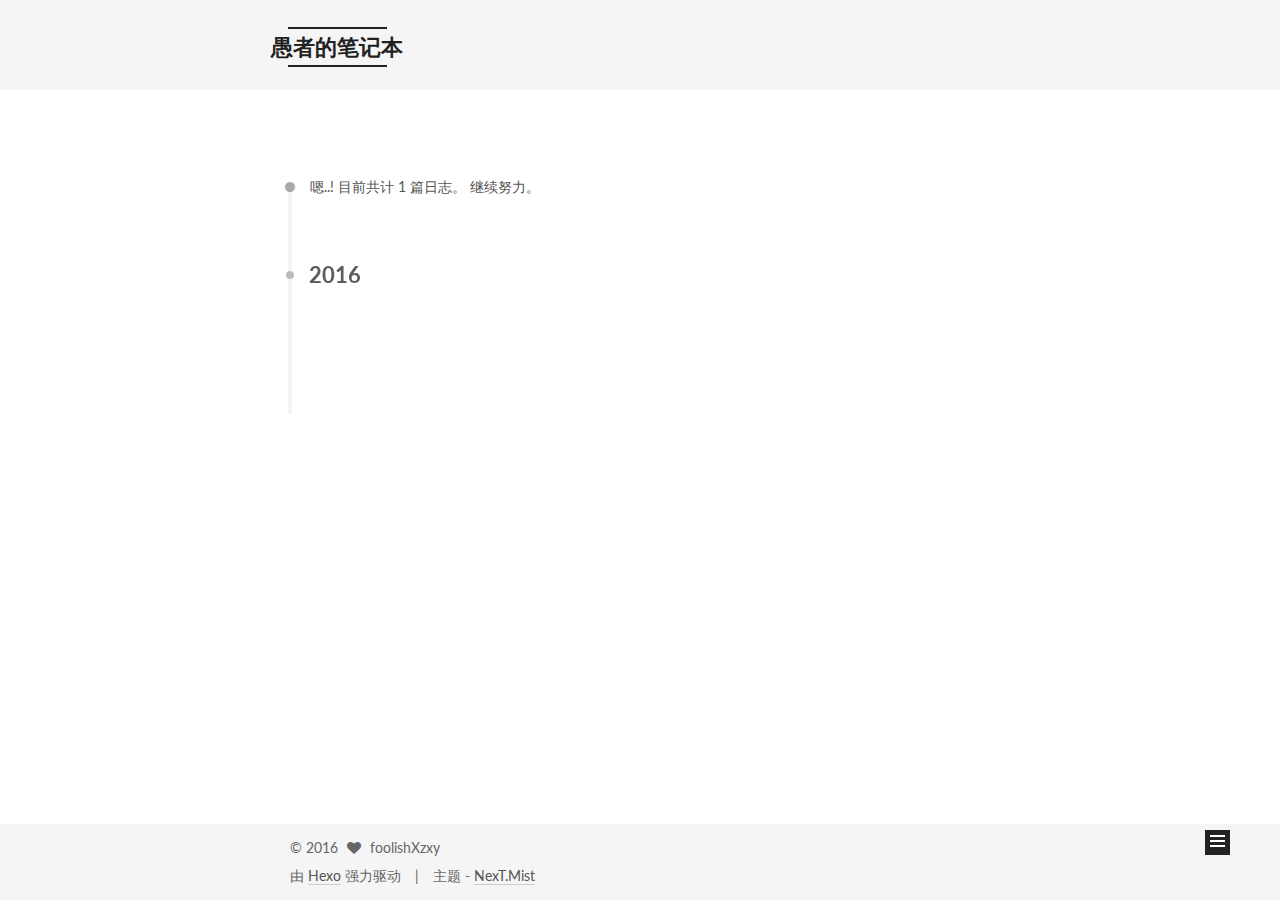
==== commit a8ebb3cc: "站点更新:2016-09-04 21/14/24" ====
--- a/archives/index.html
+++ b/archives/index.html
@@ -279,9 +279,9 @@
 
       <h1 class="post-title">
         
-            <a class="post-title-link" href="/2016/09/05/first/" itemprop="url">
+            <a class="post-title-link" href="/2016/09/04/hello-world/" itemprop="url">
               
-                <span itemprop="name">first</span>
+                <span itemprop="name">Hello World</span>
               
             </a>
         
@@ -289,7 +289,7 @@
 
       <div class="post-meta">
         <time class="post-time" itemprop="dateCreated"
-              datetime="2016-09-04T16:56:39Z"
+              datetime="2016-09-04T13:13:33Z"
               content="2016-09-04" >
           09-04
         </time>
--- a/css/main.css
+++ b/css/main.css
@@ -1548,7 +1548,7 @@
   width: 4px;
   height: 4px;
   border-radius: 50%;
-  background: #2effd5;
+  background: #e5f25c;
 }
 .links-of-blogroll {
   font-size: 13px;
